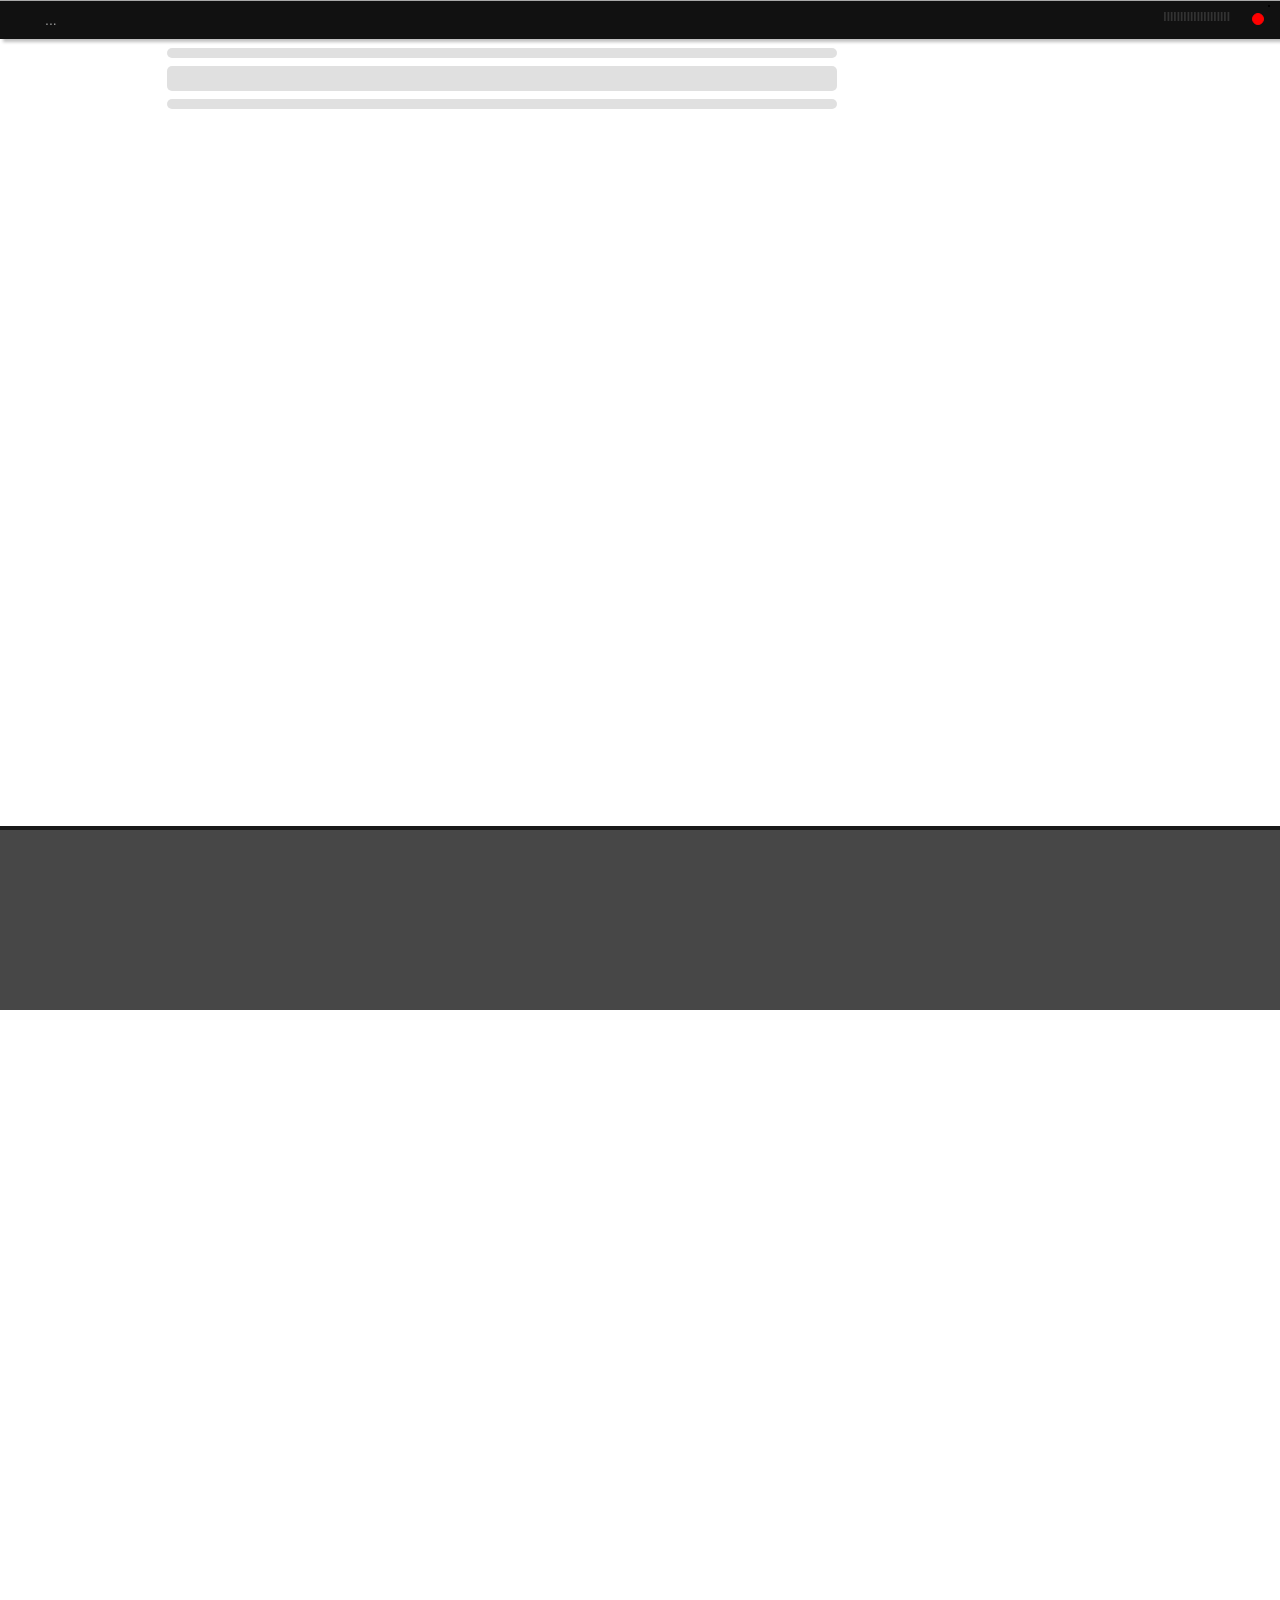
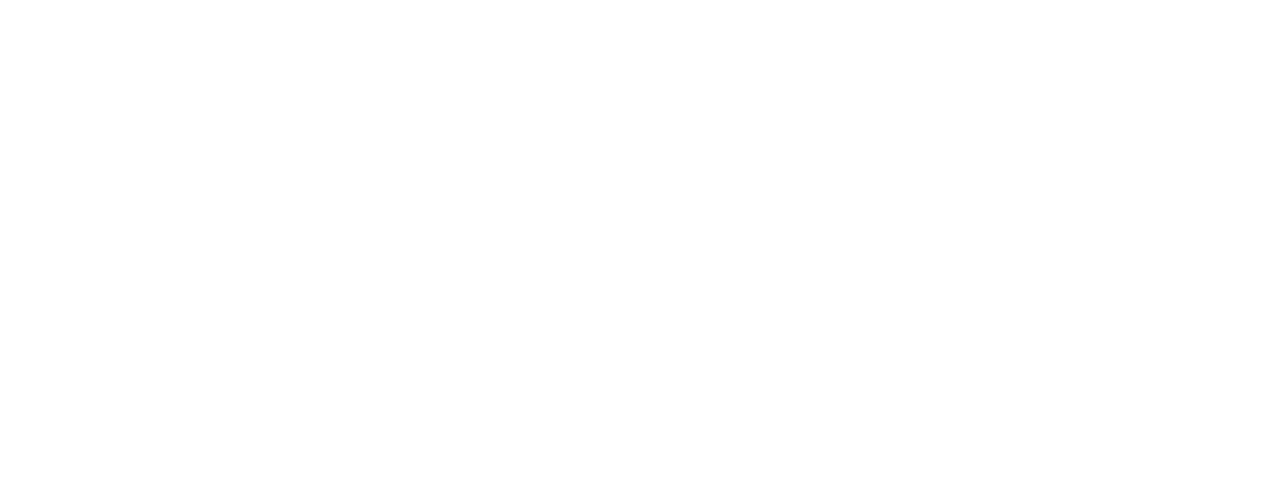
==== app/index.html @ 5e111b30 "app: update jc-msg to v1.1.5" ====
<?xml version=„1.0“ encoding=„utf-8“?>
<!doctype html>
<html><!-- manifest="cache.manifest"> -->
<head>
<title>jc://music-box/</title>

<META charset="utf-8"> 
<META http-equiv="content-type" content="text/html; charset=utf-8">
<META name="apple-mobile-web-app-capable" content="yes" />
<META name="viewport" content="width=device-width, initial-scale=1.0, minimum-scale=0.3, maximum-scale=1.0" /> 

<LINK rel=apple-touch-icon             href="icon/mbox_icon.png" />
<LINK rel=apple-touch-icon-precomposed href="icon/mbox_icon.png" />

<!-- jcResources START -->

<script src="apps/jc-app/jc-app-1.3.9.js"></script>
<script src="apps/jc-functions/jc-functions-0.1.2.js"></script>
<script src="apps/jc-cookie/jc-cookie.js"></script>
<script src="apps/jc-msg/jc-msg-1.1.5.js"></script>			<link href="apps/jc-msg/jc-msg-1.1.5.css" rel="stylesheet">
<script src="apps/jc-player/jc-player-0.1.6.js"></script>		<link href="apps/jc-player/jc-player-0.1.6.css" rel="stylesheet">
<script src="apps/jc-player/jc-volume-slider-0.1.1.js"></script>	<link href="apps/jc-player/jc-volume-slider-0.1.1.css" rel="stylesheet" >
<script src="apps/jc-upload/upload.js"></script> 			<link href="apps/jc-upload/upload.css" rel="stylesheet">

<!-- jcAppFramework START -->

<script src="config_language.js"></script>
<script src="config_stage.js"></script>

<script src="app-conf.js"></script>
<script src="app-menu.js"></script>

<link rel="stylesheet" href="app-menu.css">
<link rel="stylesheet" href="app-frame.css">

<!-- APP specific START -->

<script src="mbox-html-elements.js"></script>
<script src="mbox-conf.js"></script>
<script src="mbox-data.js"></script>
<script src="mbox-cover.js"></script>
<script src="mbox-stream.js"></script>
<script src="mbox-playlist.js"></script>
<script src="mbox-upload-image.js"></script>

<link  href="mbox-buttons.css" 	rel="stylesheet" >
<link  href="mbox-play.css" 	rel="stylesheet" >
<link  href="mbox-tooltip.css" 	rel="stylesheet" >

<script src="mbox-album.js"></script>   	<link href="mbox-album.css"   	rel="stylesheet" >
<script src="mbox-player.js"></script>  	<link href="mbox-player.css" 	rel="stylesheet" >
<script src="mbox-control.js"></script> 	<link href="mbox-control.css"	rel="stylesheet" >
<script src="mbox-rfid.js"></script>    	<link href="mbox-rfid.css"    	rel="stylesheet" >
<script src="mbox-settings.js"></script>	<link href="mbox-settings.css"	rel="stylesheet" >

<!-- enable hover for iphone, see tooltip.css also -->

<script>document.addEventListener("touchstart", function(){}, true);</script>

<!-- END -->

</head>
<body>
<div id="rm3msg"></div>
<div id="rm3remote"></div>

<nav id="nav">
<nav-logo id="rest_status"></nav-logo>

<nav-info id="audio1"></nav-info><!--icon-->
<nav-info id="audio2"></nav-info><!--icon-->
<nav-info id="audio3">IIIIIIIIIIIIIIIIIIII</nav-info>
<nav-info id="audio4"></nav-info><!--icon-->
<nav-audio id="audio_ctrl"></nav-audio>

<nav-title id="navTitle">...</nav-title>
<ul>
  <li id="navi"><div onClick="javascript:clickMenu();"  id="navi-click"><img src="icon/button.png" /></div>
    <ul id='menuItems' style="visibility:hidden;">
      <!-- filled by script -->
    </ul>
  </li>
</ul>
</nav>

<div id="statusLED"><div id="red"></div></div>


<div class="app_background" id="app_background" style="width:100%;">

<div id='devices'></div>
&nbsp;<br/>
&nbsp;<br/>
<div id='remote_block' style="width:100%">
  <div class='frame_block'>
    <div class='remote_nav' id='remote_nav'><nav-b>
     <ul>
      <li>
        <ul id='menuItems2'>
          <!-- filled by script -->
        </ul>
      </li>
     </ul>
    </div>
    <div class='frame_column wide' id='remote1'></div>
    <div class='frame_column wide' id='remote4' style='display:none'>Filter</div>
    <div class='frame_column wide' id='remote2' style='padding-bottom:20px;'></div>
    <div class='frame_column wide' id='remote3'></div>
    <div class='setting_bg' id='setting1' style='display:none'></div>
    <div class='setting_bg' id='setting2' style='display:none'></div>
    <div class='setting_bg' id='setting3' style='display:none'></div>
    <div class='setting_bg' id='setting4' style='display:none'>
      <div id='error_log'></div>
      <div id='data_log' style='display:none'></div>
    </div>
    <div style='height:50px;width:100%;float:left'></div>
  </div>
</div>

<div class="mbox_control" id="mbox_control"></div>
<div id="audio_slider" class="audio_slider"></div>
<div id="appMsg"></div>

<div id='buttons_all'></div>
  <div id='cover2'>
&nbsp;<br/>
&nbsp;<br/>
&nbsp;<br/>
&nbsp;<br/>
&nbsp;<br/>
    <div id='error_msg'></div>
  </div>
</div>
<div id="ontop" style="display:none"></div>

<script src="app-main.js"></script>

&nbsp;<br/>
&nbsp;<br/>
&nbsp;<br/>
&nbsp;<br/>
&nbsp;<br/>

</body>
</html>
---- app/app-menu.css ----
/* Main Menu */

/* Balken Menü */

nav {
	position	: fixed;
  	left		: 0px;
  	top		: 0px;

  	width		: 100%; 
  	height		: 38px;

  	box-shadow	: 3px 3px 3px rgba(0, 0, 0, 0.25);
  	background	: #111111;
  	padding		: 0px;
  	z-index		: 85;
  	text-decoration	: none;
  	display		: block;
  	font-family	: sans-serif;
  	font-size	: 14px;
  	border-top	: 1px solid darkgray;
	}

/* LOGO */

nav-logo {
 	position	: fixed;
  	top		: 5px;
  	right		: 10px;
  	display		: block;
  	z-index		: 92;
  	border		: solid 1px;
	}

/* title */

nav-title {
  	cursor		: pointer;
  	color		: #999999;
  	font-face	: helvetica;
  	font-size	: 14px;
  	position	: absolute;
  	top		: 11px;
  	left		: 45px;
  	display		: block;
  	z-index		: 91;
  	width		: 180px;
	}

/* audio volume control */

nav-audio {
        position        : absolute;
        top             : 45px;
        right           : 10px;
        height          : 123px;
        width           : 40px;
  	background 	: #ddddee;
	border-radius	: 5px;
  	box-shadow	: 3px 3px 3px rgba(0, 0, 0, 0.25);
	padding		: 5px;
	display		: none;
        }


/* übergeordnete Formatierung DropDown-Menü */

nav ul {
  	list-style	: none;
  	margin		: 0;
  	padding		: 0;
  	cursor		: pointer;
  	z-index		: 90;
}

/* Menüpunkte im Balken */

nav > ul {
  	float		: left;
  	overflow	: hidden;
  	padding		: 5px;
  	text-decoration	: none;
}

nav > ul a {
  	display		: block;
  	white-space	: nowrap;
  	padding		: 3px;
  	text-decoration	: none;
}

/* Erste Unterebene, ausklappbar */
/* UL => Hintergrund; LI => Eintrag */

nav > ul > li {
   	float		: left;
}

nav > ul > li > ul > li > hr {
   width : 90%;
}

/*
nav > ul > li:active > ul {
  display: block;
}
*/

nav > ul > li > ul {
  	display    	: block;
  	visibility 	: hidden;
  	position   	: absolute;
  	left       	: 5px;
  	top        	: 45px;
  	background 	: #ddddee;
  	 -webkit-border-radius: 5px;
  	 -moz-border-radius: 5px;
  	border-radius	: 5px;
  	box-shadow 	: 3px 3px 3px rgba(0, 0, 0, 0.25);
  	min-width  	: 140px;
  
  	overflow-x	: hidden;
  	overflow-y	: auto;
}

nav > ul > li > ul > li {
  	position	: relative;
}

nav ul > li > ul > li a {
   	color		: black;
   	padding		: 8px 12px;
   	text-decoration	: none;
   	display		: block;
}

/* Tiefere Ebenen als aktuell relevant */

nav > ul > li > ul > li > ul {
  	display		: none;
}

nav > ul > li > ul > li:hover > ul {
  	display		: block;
}

nav > ul > li > ul > li:hover > ul {
  	display		: block;
  	position	: absolute;
  	left		: 100%;
  	top		: 0;
}

/* Element zum Aufklappen kennzeichnen */

nav li > a:after {
  	content		: " +";
}

nav li > a:only-child:after {
  	content		: "";
}

/* AUDIO INFO */

nav-info {
  	position	: fixed;
  	top		: 10px;
  	right		: 50px;
  	display		: block;
  	z-index		: 80;
  	color		: #333333;
  	border		: solid 0px;
  	font-weight	: bold; 
  	font-size	: 12px;
  	font-family	: sans-serif;
}

/* -------------------------------------------- */

.remote_nav {
   	float   	:  left;
   	display 	:  none;
   	width   	: 155px;
   	height  	: 2000px;
   	padding 	: 0px;
}

@media (min-width: 890px) {

   .remote_nav { display: block; }
   #navi-click { display: none; }
}

/* -------------------------------------------- */
/* 2nd menu */
/* -------------------------------------------- */

nav-b {
  	position	: fixed;
  	left		: 0px;
  	top		: 10px;
  	width		: 0px;
  
  	box-shadow	: 3px 3px 3px rgba(0, 0, 0, 0.25);
  	background	: #111111;
  	padding		: 0px;
  	z-index		: 85;
  	text-decoration	: none;
  
  	display		: block;
  	font-family	: sans-serif;
  	font-size	: 14px;

  	border-top	: 1px solid darkgray;
}

/* übergeordnete Formatierung DropDown-Menü */

nav-b ul {
 	list-style 	: none;
 	margin     	: 0;
  	padding    	: 0;
  	cursor     	: pointer;
  	z-index    	: 90;
  	width      	: 145px;
}

/* Menüpunkte im Balken */

nav-b > ul {
  	float		: left;
  	overflow	: hidden;
  	padding		: 5px;
  	text-decoration	: none;
}

nav-b > ul a {
  	display		: block;
  	white-space	: nowrap;
  	padding		: 3px;
  	text-decoration	: none;
}

/* Erste Unterebene, ausklappbar */
/* UL => Hintergrund; LI => Eintrag */

nav-b > ul > li {
   	float		: left;
}

nav-b > ul > li > ul > li > hr {
   	width 		: 90%;
}

nav-b > ul > li > ul {
  	display    	: block;
	//  visibility 	: hidden;
  	position   	: absolute;
  	left       	: 5px;
  	top        	: 38px;
  	background 	: #ddddee;
  	border-radius	: 5px;
  	box-shadow 	: 3px 3px 3px rgba(0, 0, 0, 0.25);
  	min-width  	: 130px;
  
  	overflow-x	: hidden;
  	overflow-y	: auto;
}

nav-b > ul > li > ul > li {
  	position	: relative;
}

nav-b ul > li > ul > li a {
   	color		: black;
   	padding		: 8px 12px;
   	text-decoration	: none;
   	display		: block;
}

/* Element zum Aufklappen kennzeichnen */

nav-b li > a:after {
  	content		: " +";
}

nav-b li > a:only-child:after {
  	content		: "";
}

/*-----------------------------*/


#close {
  	width		: 25px;
  	height		: 25px;
  	background	: black;
  	color		: white;
  	border		: 2px solid gray;
  	position	: absolute;
  	top		: 0px;
  	right		: 0px;
  	cursor		: pointer;
}

#audio1 {
  right: 145px;
  background-image: url('/icon/mute.png');
  background-size: 14px;
  height:14px;
  width: 14px;
  color: white;
}
#audio2 {
  right: 145px;
  background-image: url('/icon/vol+.png');
  background-size: 14px;
  height:14px;
  width: 14px;
  color: white;
}
#audio4 {
  right: 160px;
  height:14px;
  width: 140px;
  color: gray;
  text-align: right;
  font-weight: none; 
}

/* Status LED */

#statusLED {
	position : fixed;
	top      : 7px;
	right    : 10px;
        z-index  : 93;
	}

#green {
      width: 10px;
      height: 10px;
      -webkit-border-radius: 10px;
      -moz-border-radius: 10px;
      border-radius: 10px;
      border: 1px solid green;
      background: #90EE90;
      margin: 6px;
    }

#yellow {
      width: 10px;
      height: 10px;
      -webkit-border-radius: 10px;
      -moz-border-radius: 10px;
      border-radius: 10px;
      border: 1px solid yellow;
      background: yellow;
      margin: 6px;
    }

#red {
      width: 10px;
      height: 10px;
      -webkit-border-radius: 10px;
      -moz-border-radius: 10px;
      border-radius: 10px;
      border: 1px solid red; 
      background: red;
      margin: 6px;
    }

#blue {
      width: 10px;
      height: 10px;
      -webkit-border-radius: 10px;
      -moz-border-radius: 10px;
      border-radius: 10px;
      border: 1px solid lightblue; 
      background: blue;
      margin: 6px;
    }

#gray {
      width: 10px;
      height: 10px;
      -webkit-border-radius: 10px;
      -moz-border-radius: 10px;
      border-radius: 10px;
      border: 1px solid #666666; 
      background: #333333;
      margin: 6px;
    }
---- app/app-frame.css ----
/* default values (iPhone 5c) */ 

.frame_block {
   width : 100%;
}

.frame_column {
   width           : 290px;
   float           : left;
   margin          : 4px;
   padding         : 5px;
   border-radius   : 5px;   
   background-color: #dddddd;
   opacity         : 0.9;
   font-family     : sans-serif;
   font-size       : 12px;
   }

.frame_column.test {
   border          : solid 1px;
   border-color    : black;
   }


/* adapted format for iphone 5c */

@media (max-width: 374px) {
  }

/* adapted format for iphone Xs */

@media (min-width: 375px) {
  .frame_column { width   : 335px; }
  }

/* adapted format for Laptop & Bigger - 2 columns incl. menu*/

@media (min-width: 705px) {
  .frame_column.wide { width  : 660px; }
  }

/* adapted format for Laptop & Bigger - 3 columns incl. menu*/

@media (min-width: 1250px) {
  .frame_column.wide { width  : 660px; }
  }
---- app/mbox-buttons.css ----
.player_button {
	height        : 24px;
	width         : 24px;
	background    : gray;
	float         : left;
	margin        : 2px;
	padding       : 0px;
	border-radius : 4px;
	border        : solid 1px;
	border-color  : gray;
	cursor        : pointer;
	}

.player_button:hover {
	margin        : 1px;
	border        : solid 2px;
	border-color  : #555555;
	}

.player_button.small 	{ 
	padding       : 0px;
	height        : 14px;
	width         : 14px;
	}

.player_button.big 	{ 
	padding       : 0px;
	height        : 35px;
	width         : 35px;
	}

.player_button.right 	{ 
	float:right;
	}

.player_button.red 	{ background   : lightsalmon; }
.player_button.yellow 	{ background   : yellow; }
.player_button.green 	{ background   : lightgreen; }
.player_button.blue 	{ background   : lightblue; }
.player_button.white 	{ background   : white; }
.player_button.opac 	{ background   : none; }
.player_button.empty 	{ background   : none; border: none; cursor : default; }
.player_button.black 	{ background   : black; border-color: black; border: solid 1px; cursor : default; }

.player_active {
	float         : left;
	margin        : 2px;
	border-radius : 4px;
	border        : solid 1px;
	border-color  : gray;
	cursor        : pointer;

	padding       : 0px;
	height        : 14px;
	width         : 14px;

	background    : black; 
	border-color  : black; 
	border        : solid 1px; 
	cursor        : default;
	}

.player_active.big 	{ 
	padding       : 0px;
	height        : 24px;
	width         : 24px;
	}


.player_image {
	height    : 16px;
	width     : 16px;
    	position  : relative;
	top       : 4px;
	left      : 4px;
	padding   : 0px;
	margin    : 0px;
	}

.player_image.small { 
	height        : 9px;
	width         : 9px;
	top           : -1px;
	left          : -2px;
	}

.player_button.big img { 
	height        : 25px;
	width         : 25px;
	top           : 4px;
	left          : 7px;
	}

.player_image.small2 	{ 
	left          : 2px;
	}
---- app/mbox-play.css ----
.sound_control {
	width  : 20px;
	height : 20px;
	cursor : pointer;
	}


.tracks_title {
   color           : black;
   width           :  230px;
   padding         :   0px;
   margin          :   0px;
   overflow        : hidden;
   float           : left;
   }


.tracks_control {
   color           : black;
   width           :  90px;
   padding         :   0px;
   margin          :   0px;

   overflow        : hidden;
   float           : left;
   }

/* ---------------------------- */

/* adapted format for iphone 5c */

@media (max-width: 374px) {
  }

/* adapted format for iphone Xs */

@media (min-width: 375px) {
  }

/* adapted format for Laptop & Bigger */

@media (min-width: 1000px) {
  }
---- app/mbox-tooltip.css ----
/* Tooltip container */
.tooltip {
  position : relative;
  float    : left;
  //z-index  : 120;
  /*
  border-bottom: 1px dotted black; 
  display: inline-block;
  */
}

/* Tooltip text */
.tooltip .tooltiptext {
	display		: none;
  	width		: 180px;
  	background-color: lightyellow;
  	color		: #000000;
  	text-align	: center;
  	padding		: 3px;
  	padding-top     : 8px;
  	padding-bottom  : 8px;
  	border-radius	: 6px;
  	border		: solid gray 1px;
  	font-size	: 12px;
 
  	/* Position the tooltip text - see examples below! */
  	position	: absolute;
  	z-index		: 88;

  	top		: 99px;
  	left		: 40px;
	}

.tooltip .tooltiptext.left{
  	left		: -90px;
	}

/* triangle to connect tooltip to parent element */

.tooltip .triangle1 {
	display		: none;
        //position        : relative;
  	position	: absolute;
        top             : 90px;
        left            : 60px;
        z-index         : 90;
        width           : 0;
        height          : 0;
        border-left     : 10px solid transparent;
        border-right    : 10px solid transparent;
        border-bottom   : 10px solid lightyellow;
        }       

.tooltip .triangle2 {
	display		: none;
        //position        : relative;
  	position	: absolute;
        top             : 90px;
        left            : 59px;
        z-index         : 89;
        width           : 0;
        height          : 0;
        border-left     : 11px solid transparent;
        border-right    : 11px solid transparent;
        border-bottom   : 10px solid black;
        }       


/* Show the tooltip text when you touch the tooltip container - see JS entry in index.html */ 

@media (max-width: 799px) {
	.tooltip:hover, .tooltip:active .tooltiptext {  display : block; -webkit-user-select: none; -webkit-touch-callout: none; }
	.tooltip:hover, .tooltip:active .triangle1   {  display : block; -webkit-user-select: none; -webkit-touch-callout: none; }
	.tooltip:hover, .tooltip:active .triangle2   {  display : block; -webkit-user-select: none; -webkit-touch-callout: none; }
}

/* Show the tooltip text when you mouse over the tooltip container */ 

@media (min-width: 800px) {
	.tooltip:hover .tooltiptext {  display : block; }
	.tooltip:hover .triangle1   {  display : block; }
	.tooltip:hover .triangle2   {  display : block; }
}

/* SAMPLE HOW TO USE ... */

//<div class="tooltip">Hover over me
//  <span class="tooltiptext">Tooltip text</span>
//</div> 

/*-------------------- */
---- app/mbox-album.css ----
.print_album_back {
   height     : 100%;
   width      : 100%;
   background : white;
   z-index    : 199;
   position   : absolute;
   top        : 0;
   left       : 0;
   overflow   : auto;
}

.print_album_cover {
   height     : 320px;
   width      : 320px;
   margin     : 15px;
   float      : left;
   background-repeat  : no-repeat;
   background-position: center center;
   background-size    : contain;
   cursor             : pointer;
}


/* container inside the list */

.album_detail {
   color           : black;
   width           :  313px;

   padding         :   3px;
   margin          :   3px;
   border-radius   :   6px;   
   border-color    : #444444;
   border          : solid 1px;

   align           : center;
   float           : left;
   background      : #eeeeee;
}

/* cover format */

.album_cover {
   color           : black;

   width           :  95px;
   height          :  95px;

   padding         :   3px;
   margin          :   3px;
   border-radius   :   6px;   
   border-color    : gray;
   border          : solid 1px;

   background-repeat  : no-repeat;
   background-position: center center;
   background-size    : contain;

   overflow        : hidden;
   align           : center;
   float           : left;

   cursor          : pointer;
   }

.album_filter {
	float 	    : left;
	width 	    : 310px;
	margin-left : 5px;
	}

.album_filter_dropdown {
	width : 155px;
	}
   
.album_filter_button {
	width      : 30px;
	height     : 25px;
	background : lightgray;
	color      : black;
	}

.character {
	cursor          : default;
	}

.album_triangle {
	display		: none;
	position	: relative;
	top		: 104px;
	left		: 50px;
	z-index		: 60;
  	width		: 0;
  	height		: 0;
  	border-left	: 10px solid transparent;
  	border-right	: 10px solid transparent;
  	border-bottom	: 10px solid #eeeeee;
	}	

.album_triangle2 {
	display		: none;
	position	: relative;
	top		: 93px;
	left		: 49px;
	z-index		: 59;
  	width		: 0;
  	height		: 0;
  	border-left	: 11px solid transparent;
  	border-right	: 11px solid transparent;
  	border-bottom	: 10px solid black;
	}	

.album_cover.small {
   width           :  20px;
   height          :  20px;
   border-radius   :   3px;   
}
.album_cover_descr {
   width           :  70px;
   height          :  20px;
   border-radius   :   3px;   
   padding         :   3px;
   margin-top      :   3px;
   cursor          : pointer;
   float           : left;
}

/* container for title and infos */

.album_infos {
   color           : black;
   width           : 195px;
   height          :  59px;
   padding         :   3px;
   margin          :   3px;
   overflow        : hidden;
   align           : center;
   float           : left;
   }

/* container for buttons */

.album_control {
   color           : black;
   width           : 195px;
   height          :  26px;
   padding         :   3px;
   margin          :   3px;
   overflow        : hidden;
   align           : center;
   float           : left;
   }

.album_sort {
	font-size  : 50px;
	font-style : bold;
	font-family : Helvetica, sans-serif;
	height     : 100%;
	width      : 100%;
	padding    : 5px;
	text-shadow: 2px 2px #ff0000;
	}

.album_plus {
        color       : #333333;
	font-size   : 50px;
	font-style  : bold;
	font-family : Helvetica, sans-serif;
	height      : 100%;
	width       : 100%;
	padding     : 5px;
	text-shadow : 2px 2px #ff0000;
        margin-top  : 7px;
        margin-left : 18px;
	}

/* adaption for inside the list */

.album_control.new { width : 170px; }
.album_infos.new   { width : 170px; }

/* .... */

.album_x  {
  color            : red;
  width            : 20px;
  float            : left;
  }

.album_tracks {
   color           : black;
   width           : 303px;

   margin-left     :   4px;
   margin-right    :   4px;

   overflow        : hidden;

   align           : center;
   float           : left;
   //border        : solid 1px;
   }

.album_tracks_headline {
	width           : 290px;
	float           : left;
	margin		: 1px;
	padding         : 4px;
	}

.album_tracks_line {
	width           : 300px;
	float           : left;
	margin          : 1px;
	padding		: 0px;
	}

.album_tracks_line hr {
	margin          : 1px;
	padding		: 0px;
	}
	
.album_tracks_title {
	width           : 240px;
	float           : left;
	margin-top      : 3px;
	margin-bottom   : 2px;
	}

.album_track_title_shorten {
 	white-space	: nowrap;
 	overflow	: hidden;
	width		: 220px;
	text-overflow	: ellipsis;
	float           : left;
	}

.album_tracks_length {
	float           : left;
	}

.album_tracks_error {
  width           : 310px;
  float           : left;
  color           : red;
  margin          : 4px;
  }

.album_tracks_control {
  width           : 60px;
  float           : left;
  text-align      : right;
  }

.album_tracks_player {
  width           : 305px;
  float           : left;
  background      : #111111;
  text-align      : center;
  color           : white;
  border-radius   : 3px;
}

.album_play_track {
   color           : black;
   width           : 310px;
   padding         :   3px;
   margin          :   3px;
   overflow        : hidden;
   align           : center;
   float           : left;
   }

.album_edit_pl {
   color           : blue;
   overflow        : hidden;
   cursor          : pointer;
   }

.album_delete_pl {
   color           : red;
   overflow        : hidden;
   cursor          : pointer;
   }

.album_edit_select {
   background : #dddddd;
   text-align : left;
   width      : 90%;
   margin-top : 5px;
   margin-bottom : 5px;
   margin-left : 5px;
   border     : none;
   border-top : 1px solid gray;
   }

.album_edit_list {
   background : #dddddd;
   text-align : left;
   height     : 110px;
   width      : 90%;
   overflow   : scroll;
   padding    : 5px;
   margin-top : 5px;
   margin-left : 5px;
   border-top : 1px solid gray;
   }


/* ---------------------------- */

/* adapted format for iphone 5c */

@media (max-width: 374px) {
  .album_cover 		{ width : 80px;  height :  80px; }
  .album_cover.small	{ width : 15px;  height :  15px; }
  .album_cover_descr	{ font-size : 10px; }
  .album_infos 		{ width : 165px; height :  80px; }
  .album_detail        	{ width : 268px; }
  .album_infos.new     	{ width : 140px; }
  .album_tracks        	{ width : 280px; }
  .album_tracks_title  	{ width : 205px; }
  }

/* adapted format for iphone Xs */

@media (min-width: 375px) {
  /* DEFAULT */
  }

/* adapted format for iphone XS landscape */

@media (min-width: 705px) {

  .album_detail        { width : 640px; }
  .album_control.new   { width : 495px; }
  .album_infos.new     { width : 495px; }
  .album_tracks_player { width : 630px; }

  }

/* adapted format for Laptop & Bigger */

@media (min-width: 1250px) {

  .album_detail        { width : 640px; }
  .album_control.new   { width : 495px; }
  .album_infos.new     { width : 495px; }
  .album_tracks_player { width : 630px; }

  }
---- app/mbox-player.css ----
/* Player style */

.mboxPlayer {
	background     : #333333;
	border-radius  : 5px;
	color          : white;
	padding        : 0px;
	width          : 100%;
	}

/* Control buttons */

.mboxPlayer_button {
	float          : left;
	margin         : 3px;
	width          : 26px;
	height         : 26px;
	border-radius  : 4px;
	border         : solid 1px white;
	cursor         : pointer;
	background     : #dddddd;
	opacity	       : 1;
	}

.mboxPlayer_button.empty {
	background     : none;
	border         : none;
	cursor         : default;
	}

.mboxPlayer_button_image {
	width          : 20px;
	height         : 20px;
	margin         : 3px;;
	}

/* Progressbar */

#mboxPlayer_progresstime {
	margin-top    : 5px;
	margin-bottom : 10px;
	text-align    : center;
	}

#mboxPlayer_progressbar {
	width         : 98%;
	height        : 10px;
	background    : #eeeeee;
	border        : solid 1px white;
	float         : left;
	margin        : 1%;
	margin-top    : 10px;
	margin-bottom : 15px;
	border-radius : 4px;
	}

#mboxPlayer_progress {
	width         : 1%;
	height        : 100%;
	background    : blue;
	border-radius : 4px;
	float         : left;
	}

/* Table for album infos */

.mboxPlayer_table {
	width		: 100%;
	border		: none;
	}

.mboxPlayer_td_time {
	width		: 70px;
	vertical-align  : middle;
	text-align    : center;
	}

.mboxPlayer_td_cover {
	width		: 70px;
	}

.mboxPlayer_td_info {
	border-bottom	: solid 1px white;
	}

.mboxPlayer_td_control {
	border-bottom	: solid 1px white;
	padding-bottom  : 10px;
	}

/* Album infos */

.mboxPlayer_cover {
	float          : left;
	margin         : 5px;
	width          : 60px;
	height         : 60px;
	border         : solid 1px white;
	border-radius  : 4px;
	}

.mboxPlayer_info {
	float          : left;
	margin         : 5px;
	width          : 100%;
	height         : 60px;
	text-align     : left;
	}

.mboxPlayer_info.short {
	height         : auto;
	}

.mboxPlayer_control {
	float          : left;
	margin         : 5px;
	width          : 100%;
	}

.mboxPlayer_file {
	font-size      : 12px;
	font-style     : italic;
	display        : none;
	}
---- app/mbox-control.css ----
@keyframes control_on {
  from {bottom: -110px;}
  to   {bottom: -20px;}
}

@keyframes control_off {
  from {bottom: -20px;}
  to   {bottom: -110px;}
}

.mbox_control {
  	position: fixed;
  	bottom  : -110px;
  	left    : 0px;

  	height  : 180px;
  	width   : 100%;

  	border-top: 4px solid black;
  	background: #333333;
  	opacity   :0.9;
  	z-index   :100;
	}

.mbox_control.on {
	animation-name: control_on;
  	animation-duration: 4s;

  	bottom  : -20px;
	}

.mbox_control.off {
	animation-name: control_off;
  	animation-duration: 4s;

  	bottom  : -110px;
	}

/* ---------------------------------------- */

.mbox_vol_control {
	position 	: absolute;
	top		: 20px;
	right		: 20px;
	height		: 200px;
	width		: 100px;
	}

.mbox_ctrl_info {
  	width:95%;
  	float:left;
  	opacity:1;
  	color:white;
  	margin:3px;
  	font-size:12px;
  	overflow:hidden;
	}

/* ---------------------------------------- */

@keyframes control_info_on {
  from {opacity: 0.2;}
  to   {opacity: 1.0;}
}
@keyframes control_info_off {
  from {opacity: 1.0;}
  to   {opacity: 0.2;}
}

.mbox_ctrl_info_player {
  	width:95%;
  	float:left;
  	opacity:1;
  	color:white;
  	margin:3px;
  	font-size:12px;
  	overflow:hidden;
  	opacity:0.2;
	}

.mbox_ctrl_info_player.on1 {
  	opacity:1.0;
	}

.mbox_ctrl_info_player.off1 {
  	opacity:0.2;
	}

/* ---------------------------------------- */

.mbox_ctrl_open {
  	float:right;
  	cursor:pointer;
  	width:5%;
  	height:15px;
  	color:white;
  	opacity:1;
	}

/* ---------------------------- */

/* adapted format for iphone 5c */

@media (max-width: 374px) {
  .mbox_ctrl_open {width:10%;}
  .mbox_ctrl_info {width:90%;}
  }

/* adapted format for iphone Xs */

@media (min-width: 375px) {
  .mbox_ctrl_open {width:15%;}
  .mbox_ctrl_info {width:83%;}
  }

/* adapted format for Laptop & Bigger */

@media (min-width: 1000px) {
  .mbox_control {
    bottom  : -110px;
    }
  .mbox_control.on {
    bottom  : -20px;
    }
  @keyframes control_on {
    from {bottom: -110px;}
    to   {bottom: -20px;}
    }
  }
---- app/mbox-rfid.css ----
.rfid_list {
	width:95%;
	height:280px;
	overflow:auto;
	border: solid 1px;
	margin:auto;
	padding:2px;
	background:#dddddd;
	padding:5px;
	}

.rfid_entry {
	float:left;
	height:60px;
	width:355px;
	max-width:355px;
	overflow:hidden;
	text-align:left;
	padding:5px;
	}

.rfid_xxx {
	float:left;
	height:60px;
	overflow:hidden;
	position:default;
	margin:0px;
	padding:0px;
	}

@media (max-width: 735px) {
	.rfid_entry { width : 220px; }
	}
---- app/mbox-settings.css ----
button {
        color           : white;
   	font-size: 13px;

        width           :  80px;
        height          :  30px;
        padding         :   2px;
        margin          :   4px;
        border-radius   :   6px;   
        background-color: #000044;
        overflow        : hidden;
}

.setting_bg {
   font-family : sans-serif;
   width   : 290px;
   float   : left;
   margin  : 4px;
   padding : 5px;
   border-radius : 5px;   
   background-color: #444444;

   color : white;
   font-size: 14px;
   opacity: 0.9;
}

@media (min-width:370px){
  .setting_bg {
   width : 340px; 
 }
}

@media (min-width:720px){
  .setting_bg {
   width : 335px; 
 }
}

#cover, #cover2, #cover3 { 
	display:none; 
        margin: 0 auto;
	position:fixed; 
	top:0; 
	left:0; 
	background:rgba(0,0,0,0.6); 
	z-index:90; 
	width:100%; 
	height:100%; 
	} 

#cover3 {
display:block;
color:white;
font-size:16px;
font-family:Helvetica;
text-align:center;
}

#settings { 
	display       : none; 
	height        : 90%; 
	width         : 90%; 
	margin        : 0 auto; 
	padding       : 2px;
	position      : fixed;
	left          : 5%;
	top           : 5%; 
	z-index       : 90; 
	background    : white; 
	border        : 2px solid #cccccc; 
	border-radius : 10px; 
        font-family   : Helvetica;
        text-align    : center;
        align         : center;
        overflow      : auto;
	} 

#settings.h3 {
        font-size:15px;
        }

#error_log {
        font-size  : 12px;
        text-align : left;
        overflow   : auto;

        width      : 97%;
        height     : 200px;
        float      : left;
        margin     : 2px;
        padding    : 2px;

	font-face	: sanserif;
	font-size	: 10px;
	color		: black;

        border          : red;
        border-radius   : 5px;   
        border-style    : solid;
        border-width    : 1px;
        background-color: khaki;
        opacity         : 0.9;
        z-index         : 80;

	position: relative;
	top: 0px;
}


#error_msg {
	display    : none; 
	width      : 250px; 
	margin     : 0 auto; 
	padding    : 10px;
	position   : relative;
	left       : 0;
	top        : 10px;
	z-index    : 10; 
	background : white; 
	border     : 2px solid #cccccc; 
	border-radius:10px; 

        font-family: Helvetica;
        text-align : center;
/*        overflow   : auto; */
}
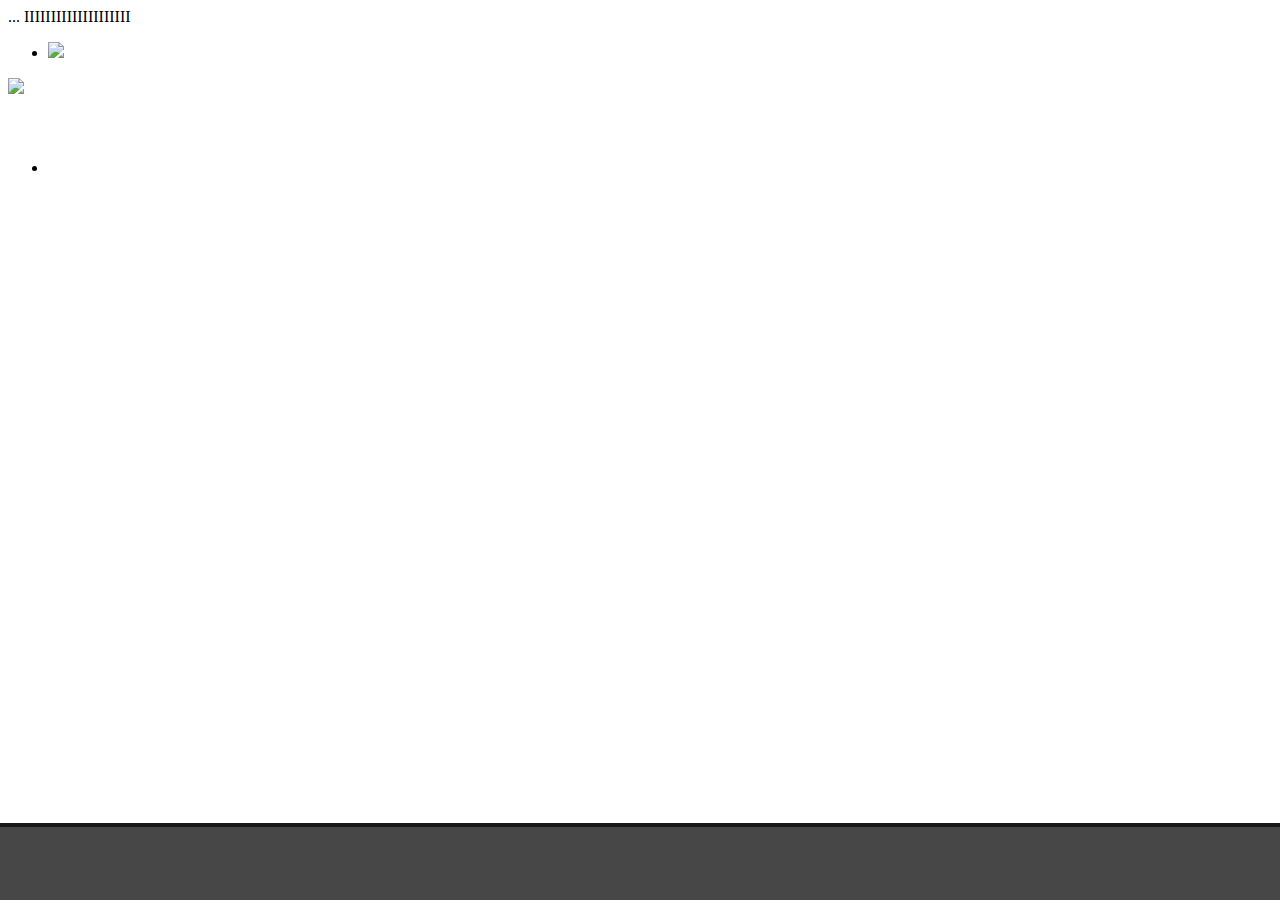
==== commit 2cf140a6: "app: rename dir" ====
--- a/app/index.html
+++ b/app/index.html
@@ -2,70 +2,97 @@
 <!doctype html>
 <html><!-- manifest="cache.manifest"> -->
 <head>
-<title>jc://music-box/</title>
+<title id="title">jc://music-box/</title>
 
 <META charset="utf-8"> 
 <META http-equiv="content-type" content="text/html; charset=utf-8">
 <META name="apple-mobile-web-app-capable" content="yes" />
 <META name="viewport" content="width=device-width, initial-scale=1.0, minimum-scale=0.3, maximum-scale=1.0" /> 
 
-<LINK rel=apple-touch-icon             href="icon/mbox_icon.png" />
-<LINK rel=apple-touch-icon-precomposed href="icon/mbox_icon.png" />
+<LINK rel=apple-touch-icon             href="favicon.png" />
+<LINK rel=apple-touch-icon-precomposed href="favicon.png" />
 
 <!-- jcResources START -->
 
-<script src="apps/jc-app/jc-app-1.3.9.js"></script>
-<script src="apps/jc-functions/jc-functions-0.1.2.js"></script>
-<script src="apps/jc-cookie/jc-cookie.js"></script>
-<script src="apps/jc-msg/jc-msg-1.1.5.js"></script>			<link href="apps/jc-msg/jc-msg-1.1.5.css" rel="stylesheet">
-<script src="apps/jc-player/jc-player-0.1.6.js"></script>		<link href="apps/jc-player/jc-player-0.1.6.css" rel="stylesheet">
-<script src="apps/jc-player/jc-volume-slider-0.1.1.js"></script>	<link href="apps/jc-player/jc-volume-slider-0.1.1.css" rel="stylesheet" >
-<script src="apps/jc-upload/upload.js"></script> 			<link href="apps/jc-upload/upload.css" rel="stylesheet">
+<script src="modules/jc-app/jc-app-1.4.1.js"></script>
+<script src="modules/jc-functions/jc-functions-0.1.5.js"></script>
+<script src="modules/jc-cookie/jc-cookie.js"></script>
+<script src="modules/jc-msg/jc-msg-1.1.6.js"></script>		<link href="modules/jc-msg/jc-msg-1.1.6.css" rel="stylesheet">
+<script src="modules/jc-player/jc-player-0.1.7.js"></script>		<link href="modules/jc-player/jc-player-0.1.7.css" rel="stylesheet">
+<script src="modules/jc-player/jc-volume-slider-0.1.1.js"></script>	<link href="modules/jc-player/jc-volume-slider-0.1.1.css" rel="stylesheet" >
+<script src="modules/jc-upload/upload-0.3.0.js"></script> 		<link href="modules/jc-upload/upload-0.3.0.css" rel="stylesheet">
 
 <!-- jcAppFramework START -->
 
-<script src="config_language.js"></script>
-<script src="config_stage.js"></script>
+<script src="mbox_app/config_language.js"></script>
+<script src="mbox_app/config_stage.js"></script>
+<script src="mbox_app/config_main.js"></script>
 
-<script src="app-conf.js"></script>
-<script src="app-menu.js"></script>
+<script src="framework/app-fw/app-functions.js"></script>
+<script src="framework/app-fw/app-html-elements.js"></script>
+<script src="framework/app-fw/app-language.js"></script>
 
-<link rel="stylesheet" href="app-menu.css">
-<link rel="stylesheet" href="app-frame.css">
+<script src="framework/app-fw/app-conf.js"></script>
+<script src="framework/app-fw/app-menu.js"></script>
 
-<!-- APP specific START -->
+<link rel="stylesheet" href="framework/app-fw/style-main.css">
+<link rel="stylesheet" href="framework/app-fw/style-menu.css">
+<link rel="stylesheet" href="framework/app-fw/style-frame.css">
+<link rel="stylesheet" href="framework/app-fw/style-status.css">
 
-<script src="mbox-html-elements.js"></script>
-<script src="mbox-conf.js"></script>
-<script src="mbox-data.js"></script>
-<script src="mbox-cover.js"></script>
-<script src="mbox-stream.js"></script>
-<script src="mbox-playlist.js"></script>
-<script src="mbox-upload-image.js"></script>
+<link rel="stylesheet" href="framework/app-fw/style-main-iphone.css">
+<link rel="stylesheet" href="framework/app-fw/style-main-laptop.css">
+<link rel="stylesheet" href="framework/app-fw/style-frame-iphone.css">
+<link rel="stylesheet" href="framework/app-fw/style-frame-laptop.css">
 
-<link  href="mbox-buttons.css" 	rel="stylesheet" >
-<link  href="mbox-play.css" 	rel="stylesheet" >
-<link  href="mbox-tooltip.css" 	rel="stylesheet" >
+<link rel="stylesheet" href="framework/app-fw/style-main-dark.css">
+<link rel="stylesheet" href="framework/app-fw/style-frame-dark.css">
+<link rel="stylesheet" href="framework/app-fw/style-menu-dark.css">
 
-<script src="mbox-album.js"></script>   	<link href="mbox-album.css"   	rel="stylesheet" >
-<script src="mbox-player.js"></script>  	<link href="mbox-player.css" 	rel="stylesheet" >
-<script src="mbox-control.js"></script> 	<link href="mbox-control.css"	rel="stylesheet" >
-<script src="mbox-rfid.js"></script>    	<link href="mbox-rfid.css"    	rel="stylesheet" >
-<script src="mbox-settings.js"></script>	<link href="mbox-settings.css"	rel="stylesheet" >
+<!-- APP specific scripts and style sheets // START -->
 
-<!-- enable hover for iphone, see tooltip.css also -->
+<script src="mbox_app/mbox-html-elements.js"></script>
+<script src="mbox_app/mbox-conf.js"></script>
+<script src="mbox_app/mbox-data.js"></script>
+<script src="mbox_app/mbox-cover.js"></script>
+<script src="mbox_app/mbox-stream.js"></script>
+<script src="mbox_app/mbox-views.js"></script>
+<script src="mbox_app/mbox-playlist.js"></script>
+<script src="mbox_app/mbox-upload-image.js"></script>
+
+<link  href="mbox_app/style-mbox-buttons.css" 	rel="stylesheet" >
+<link  href="mbox_app/style-mbox-play.css" 		rel="stylesheet" >
+<link  href="mbox_app/style-mbox-tooltip.css" 	rel="stylesheet" >
+
+<script src="mbox_app/mbox-album.js"></script>   	<link href="mbox_app/style-mbox-album.css"   	rel="stylesheet" >
+<script src="mbox_app/mbox-player.js"></script>  	<link href="mbox_app/style-mbox-player.css" 	rel="stylesheet" >
+<script src="mbox_app/mbox-control.js"></script> 	<link href="mbox_app/style-mbox-control.css"	rel="stylesheet" >
+<script src="mbox_app/mbox-rfid.js"></script>    	<link href="mbox_app/style-mbox-rfid.css"    	rel="stylesheet" >
+<script src="mbox_app/mbox-settings.js"></script>	<link href="mbox_app/style-mbox-settings.css"	rel="stylesheet" >
+
+<link href="mbox_app/style-mbox-album-dark.css" 	rel="stylesheet" >
+<link href="mbox_app/style-mbox-player-dark.css" 	rel="stylesheet" >
+<link href="mbox_app/style-mbox-control-dark.css" 	rel="stylesheet" >
+<link href="mbox_app/style-mbox-rfid-dark.css"    	rel="stylesheet" >
+
 
 <script>document.addEventListener("touchstart", function(){}, true);</script>
 
-<!-- END -->
+<!-- APP specific scripts and style sheets // END -->
 
 </head>
 <body>
-<div id="rm3msg"></div>
-<div id="rm3remote"></div>
+
+<!-- APP specific html elements // START -->
+
+
+<!-- APP specific html elements // END -->
 
 <nav id="nav">
 <nav-logo id="rest_status"></nav-logo>
+<nav-title id="navTitle">...</nav-title>
+
+<!-- APP specific html header elements // START -->
 
 <nav-info id="audio1"></nav-info><!--icon-->
 <nav-info id="audio2"></nav-info><!--icon-->
@@ -73,67 +100,50 @@
 <nav-info id="audio4"></nav-info><!--icon-->
 <nav-audio id="audio_ctrl"></nav-audio>
 
-<nav-title id="navTitle">...</nav-title>
+<!-- APP specific html header elements // END -->
+
 <ul>
-  <li id="navi"><div onClick="javascript:clickMenu();"  id="navi-click"><img src="icon/button.png" /></div>
-    <ul id='menuItems' style="visibility:hidden;">
-      <!-- filled by script -->
-    </ul>
+  <li id="navi"><div onClick="javascript:appClickMenu();"  id="navi-click"><img src="framework/img/button.png" /></div>
+    <ul id='menuItems' style="visibility:hidden;"><!-- drop down menu - filled by script --></ul>
   </li>
 </ul>
 </nav>
 
 <div id="statusLED"><div id="red"></div></div>
+<div id="headerRight" class="headerRight"></div>
+<div id="statusLEDload"><img src="framework/img/loading3.gif"></div>
+<div id="app_background" class="app_background" style="width:100%;">
 
-
-<div class="app_background" id="app_background" style="width:100%;">
-
-<div id='devices'></div>
-&nbsp;<br/>
-&nbsp;<br/>
+<div style="height:45px;"></div>
+<div id='reload_info'  style="width:100%;display:none;"></div>
 <div id='remote_block' style="width:100%">
   <div class='frame_block'>
     <div class='remote_nav' id='remote_nav'><nav-b>
      <ul>
       <li>
-        <ul id='menuItems2'>
-          <!-- filled by script -->
-        </ul>
+        <ul id='menuItems2'><!-- fixed menu for wide screens - filled by script --></ul>
       </li>
      </ul>
     </div>
-    <div class='frame_column wide' id='remote1'></div>
-    <div class='frame_column wide' id='remote4' style='display:none'>Filter</div>
-    <div class='frame_column wide' id='remote2' style='padding-bottom:20px;'></div>
-    <div class='frame_column wide' id='remote3'></div>
-    <div class='setting_bg' id='setting1' style='display:none'></div>
-    <div class='setting_bg' id='setting2' style='display:none'></div>
-    <div class='setting_bg' id='setting3' style='display:none'></div>
-    <div class='setting_bg' id='setting4' style='display:none'>
-      <div id='error_log'></div>
-      <div id='data_log' style='display:none'></div>
-    </div>
-    <div style='height:50px;width:100%;float:left'></div>
+    <div id='frames'></div>
+    <div id='setting_frames'></div>
   </div>
 </div>
 
-<div class="mbox_control" id="mbox_control"></div>
-<div id="audio_slider" class="audio_slider"></div>
 <div id="appMsg"></div>
+<div id="ontop"        style="display:none"></div>
+<div id="theme_check"  style="display:none"></div>
 
-<div id='buttons_all'></div>
-  <div id='cover2'>
-&nbsp;<br/>
-&nbsp;<br/>
-&nbsp;<br/>
-&nbsp;<br/>
-&nbsp;<br/>
-    <div id='error_msg'></div>
-  </div>
-</div>
-<div id="ontop" style="display:none"></div>
+<div id="mbox_audio_slider" class="audio_slider"></div>
+<div id="mbox_control"      class="mbox_control"></div>
+<div id="mbox_temp"         style="display:block"></div>
 
-<script src="app-main.js"></script>
+<script src="framework/app-fw/app-main.js"></script>
+
+<!-- APP specific html elements or scripts // START -->
+
+
+<!-- APP specific html elements or scripts // END -->
 
 &nbsp;<br/>
 &nbsp;<br/>
--- a/app/mbox_app/style-mbox-buttons.css
+++ b/app/mbox_app/style-mbox-buttons.css
@@ -0,0 +1,97 @@
+.player_button {
+	height        : 24px;
+	width         : 24px;
+	background    : gray;
+	float         : left;
+	margin        : 2px;
+	padding       : 0px;
+	border-radius : 4px;
+	border        : solid 1px;
+	border-color  : gray;
+	cursor        : pointer;
+	}
+
+.player_button:hover {
+	margin        : 1px;
+	border        : solid 2px;
+	border-color  : #555555;
+	}
+
+.player_button.small 	{ 
+	padding       : 0px;
+	height        : 14px;
+	width         : 14px;
+	}
+
+.player_button.big 	{ 
+	padding       : 0px;
+	height        : 35px;
+	width         : 35px;
+	}
+
+.player_button.right 	{ 
+	float:right;
+	}
+
+.player_button.red 	{ background   : lightsalmon; }
+.player_button.yellow 	{ background   : yellow; }
+.player_button.green 	{ background   : lightgreen; }
+.player_button.blue 	{ background   : lightblue; }
+.player_button.white 	{ background   : white; }
+.player_button.opac 	{ background   : none; }
+.player_button.empty 	{ background   : none; border: none; cursor : default; }
+.player_button.black 	{ background   : black; border-color: black; border: solid 1px; cursor : default; }
+
+.player_active {
+	float         : left;
+	margin        : 2px;
+	border-radius : 4px;
+	border        : solid 1px;
+	border-color  : gray;
+	cursor        : pointer;
+
+	padding       : 0px;
+	height        : 14px;
+	width         : 14px;
+
+	background    : black; 
+	border-color  : black; 
+	border        : solid 1px; 
+	cursor        : default;
+	}
+
+.player_active.big 	{ 
+	padding       : 0px;
+	height        : 24px;
+	width         : 24px;
+	}
+
+
+.player_image {
+	height    : 16px;
+	width     : 16px;
+    	position  : relative;
+	top       : 4px;
+	left      : 4px;
+	padding   : 0px;
+	margin    : 0px;
+	}
+
+.player_image.small { 
+	height        : 9px;
+	width         : 9px;
+	top           : -1px;
+	left          : -2px;
+	}
+
+.player_button.big img { 
+	height        : 25px;
+	width         : 25px;
+	top           : 4px;
+	left          : 7px;
+	}
+
+.player_image.small2 	{ 
+	left          : 2px;
+	}
+
--- a/app/mbox_app/style-mbox-play.css
+++ b/app/mbox_app/style-mbox-play.css
@@ -0,0 +1,44 @@
+.sound_control {
+	width  : 20px;
+	height : 20px;
+	cursor : pointer;
+	}
+
+
+.tracks_title {
+   color           : black;
+   width           :  230px;
+   padding         :   0px;
+   margin          :   0px;
+   overflow        : hidden;
+   float           : left;
+   }
+
+
+.tracks_control {
+   color           : black;
+   width           :  90px;
+   padding         :   0px;
+   margin          :   0px;
+
+   overflow        : hidden;
+   float           : left;
+   }
+
+/* ---------------------------- */
+
+/* adapted format for iphone 5c */
+
+@media (max-width: 374px) {
+  }
+
+/* adapted format for iphone Xs */
+
+@media (min-width: 375px) {
+  }
+
+/* adapted format for Laptop & Bigger */
+
+@media (min-width: 1000px) {
+  }
+
--- a/app/mbox_app/style-mbox-tooltip.css
+++ b/app/mbox_app/style-mbox-tooltip.css
@@ -0,0 +1,92 @@
+
+/* Tooltip container */
+.tooltip {
+  position : relative;
+  float    : left;
+  //z-index  : 120;
+  /*
+  border-bottom: 1px dotted black; 
+  display: inline-block;
+  */
+}
+
+/* Tooltip text */
+.tooltip .tooltiptext {
+	display		: none;
+  	width		: 180px;
+  	background-color: lightyellow;
+  	color		: #000000;
+  	text-align	: center;
+  	padding		: 3px;
+  	padding-top     : 8px;
+  	padding-bottom  : 8px;
+  	border-radius	: 6px;
+  	border		: solid gray 1px;
+  	font-size	: 12px;
+ 
+  	/* Position the tooltip text - see examples below! */
+  	position	: absolute;
+  	z-index		: 88;
+
+  	top		: 99px;
+  	left		: 40px;
+	}
+
+.tooltip .tooltiptext.left{
+  	left		: -90px;
+	}
+
+/* triangle to connect tooltip to parent element */
+
+.tooltip .triangle1 {
+	display		: none;
+        //position        : relative;
+  	position	: absolute;
+        top             : 90px;
+        left            : 60px;
+        z-index         : 90;
+        width           : 0;
+        height          : 0;
+        border-left     : 10px solid transparent;
+        border-right    : 10px solid transparent;
+        border-bottom   : 10px solid lightyellow;
+        }       
+
+.tooltip .triangle2 {
+	display		: none;
+        //position        : relative;
+  	position	: absolute;
+        top             : 90px;
+        left            : 59px;
+        z-index         : 89;
+        width           : 0;
+        height          : 0;
+        border-left     : 11px solid transparent;
+        border-right    : 11px solid transparent;
+        border-bottom   : 10px solid black;
+        }       
+
+
+/* Show the tooltip text when you touch the tooltip container - see JS entry in index.html */ 
+
+@media (max-width: 799px) {
+	.tooltip:hover, .tooltip:active .tooltiptext {  display : block; -webkit-user-select: none; -webkit-touch-callout: none; }
+	.tooltip:hover, .tooltip:active .triangle1   {  display : block; -webkit-user-select: none; -webkit-touch-callout: none; }
+	.tooltip:hover, .tooltip:active .triangle2   {  display : block; -webkit-user-select: none; -webkit-touch-callout: none; }
+}
+
+/* Show the tooltip text when you mouse over the tooltip container */ 
+
+@media (min-width: 800px) {
+	.tooltip:hover .tooltiptext {  display : block; }
+	.tooltip:hover .triangle1   {  display : block; }
+	.tooltip:hover .triangle2   {  display : block; }
+}
+
+/* SAMPLE HOW TO USE ... */
+
+//<div class="tooltip">Hover over me
+//  <span class="tooltiptext">Tooltip text</span>
+//</div> 
+
+/*-------------------- */
--- a/app/mbox_app/style-mbox-album.css
+++ b/app/mbox_app/style-mbox-album.css
@@ -0,0 +1,385 @@
+.print_album_back {
+   height     : 100%;
+   width      : 100%;
+   background : white;
+   z-index    : 199;
+   position   : fixed;
+   top        : 0;
+   left       : 0;
+   overflow   : auto;
+   font-family : sans-serif;
+   font-size   : 10px;
+   color       : black;
+}
+
+.print_album_cover {
+   height     : 320px;
+   width      : 320px;
+   margin     : 15px;
+   float      : left;
+   background-repeat  : no-repeat;
+   background-position: center center;
+   background-size    : contain;
+   cursor             : pointer;
+}
+
+
+/* container inside the list */
+
+.album_detail {
+   color           : black;
+   width           :  313px;
+
+   padding         :   3px;
+   margin          :   3px;
+   border-radius   :   6px;   
+   border-color    : #444444;
+   border          : solid 1px;
+
+   align           : center;
+   float           : left;
+   background      : #eeeeee;
+}
+
+/* cover format */
+
+.album_cover {
+   color           : black;
+
+   width           :  95px;
+   height          :  95px;
+
+   padding         :   3px;
+   margin          :   3px;
+   border-radius   :   6px;   
+   border-color    : gray;
+   border          : solid 1px;
+
+   background-repeat  : no-repeat;
+   background-position: center center;
+   background-size    : contain;
+
+   overflow        : hidden;
+   align           : center;
+   float           : left;
+
+   cursor          : pointer;
+   }
+
+.album_filter {
+	float 	    : left;
+	width 	    : 310px;
+	margin-left : 5px;
+	}
+
+.album_filter_dropdown {
+	width : 155px;
+	}
+   
+.album_filter_button {
+	width      : 30px;
+	height     : 25px;
+	background : lightgray;
+	color      : black;
+	}
+
+.character {
+	cursor          : default;
+	}
+
+.album_triangle {
+	display		: none;
+	position	: relative;
+	top		: 104px;
+	left		: 50px;
+	z-index		: 60;
+  	width		: 0;
+  	height		: 0;
+  	border-left	: 10px solid transparent;
+  	border-right	: 10px solid transparent;
+  	border-bottom	: 10px solid #eeeeee;
+	}	
+
+.album_triangle2 {
+	display		: none;
+	position	: relative;
+	top		: 93px;
+	left		: 49px;
+	z-index		: 59;
+  	width		: 0;
+  	height		: 0;
+  	border-left	: 11px solid transparent;
+  	border-right	: 11px solid transparent;
+  	border-bottom	: 10px solid black;
+	}	
+
+.album_cover.small {
+   width           :  20px;
+   height          :  20px;
+   border-radius   :   3px;   
+}
+.album_cover.empty {
+   border          : solid lightgray 1px;
+}
+.album_cover_descr {
+   width           :  70px;
+   height          :  20px;
+   border-radius   :   3px;   
+   padding         :   3px;
+   margin-top      :   3px;
+   cursor          : pointer;
+   float           : left;
+}
+
+.album_cover_alert {
+   width           : 300px;
+   height          : auto;
+   border          : 1px solid lightgray;
+   border-radius   : 5px;
+}
+
+/* container for title and infos */
+
+.album_infos {
+   color           : black;
+   width           : 195px;
+   height          :  59px;
+   padding         :   3px;
+   margin          :   3px;
+   overflow        : hidden;
+   align           : center;
+   float           : left;
+   }
+
+/* container for buttons */
+
+.album_control {
+   color           : black;
+   width           : 195px;
+   height          :  26px;
+   padding         :   3px;
+   margin          :   3px;
+   overflow        : hidden;
+   align           : center;
+   float           : left;
+   }
+
+.album_sort {
+	font-size  : 50px;
+	font-style : bold;
+	font-family : Helvetica, sans-serif;
+	height     : 100%;
+	width      : 100%;
+	padding    : 5px;
+	text-shadow: 2px 2px #ff0000;
+	}
+
+.album_plus {
+        color       : #333333;
+	font-size   : 50px;
+	font-style  : bold;
+	font-family : Helvetica, sans-serif;
+	height      : 100%;
+	width       : 100%;
+	padding     : 5px;
+	text-shadow : 2px 2px #ff0000;
+        margin-top  : 7px;
+        margin-left : 18px;
+	}
+
+/* adaption for inside the list */
+
+.album_control.new { width : 170px; }
+.album_infos.new   { 
+	width : 170px;
+	overflow: auto;
+/*
+	overflow           : hidden;
+	display            : -webkit-box;
+	-webkit-box-orient : vertical;
+	-webkit-line-clamp : 4;
+	height             : 45px;
+*/
+	}
+
+/* .... */
+
+.album_x  {
+  color            : red;
+  width            : 20px;
+  float            : left;
+  }
+
+.album_tracks {
+   color           : black;
+   width           : 303px;
+
+   margin-left     :   4px;
+   margin-right    :   4px;
+
+   overflow        : hidden;
+
+   align           : center;
+   float           : left;
+   //border        : solid 1px;
+   }
+
+.album_tracks_headline {
+	width           : 290px;
+	float           : left;
+	margin		: 1px;
+	padding         : 4px;
+	}
+
+.album_tracks_line {
+	width           : 300px;
+	float           : left;
+	margin          : 1px;
+	padding		: 0px;
+	}
+
+.album_tracks_line hr {
+	margin          : 1px;
+	padding		: 0px;
+	}
+	
+.album_tracks_title {
+	width           : 260px;
+	float           : left;
+	margin-top      : 3px;
+	margin-bottom   : 2px;
+	}
+
+.album_track_title_shorten {
+ 	white-space	: nowrap;
+ 	overflow	: hidden;
+	width		: 240px;
+	text-overflow	: ellipsis;
+	float           : left;
+	}
+
+.album_track_description_shorten {
+	overflow           : hidden;
+	display            : -webkit-box;
+	-webkit-box-orient : vertical;
+	-webkit-line-clamp : 4;
+	height             : 60px;
+	margin-bottom      : 2px;
+	margin-top         : 2px;
+	}
+
+.album_tracks_length {
+	float           : left;
+	}
+
+.album_tracks_error {
+  width           : 310px;
+  float           : left;
+  color           : red;
+  margin          : 4px;
+  }
+
+.album_tracks_control {
+  width           : 40px;
+  float           : left;
+  text-align      : right;
+  }
+
+.album_tracks_player {
+  width           : 305px;
+  float           : left;
+  background      : #111111;
+  text-align      : center;
+  color           : white;
+  border-radius   : 3px;
+}
+
+.album_play_track {
+   color           : black;
+   width           : 310px;
+   padding         :   3px;
+   margin          :   3px;
+   overflow        : hidden;
+   align           : center;
+   float           : left;
+   }
+
+.album_edit_pl {
+   color           : blue;
+   overflow        : hidden;
+   cursor          : pointer;
+   }
+
+.album_delete_pl {
+   color           : red;
+   overflow        : hidden;
+   cursor          : pointer;
+   }
+
+.album_edit_select {
+   background : #dddddd;
+   text-align : left;
+   width      : 90%;
+   margin-top : 5px;
+   margin-bottom : 5px;
+   margin-left : 5px;
+   border     : none;
+   border-top : 1px solid gray;
+   }
+
+.album_edit_list {
+   background : #dddddd;
+   text-align : left;
+   height     : 110px;
+   width      : 90%;
+   overflow   : scroll;
+   padding    : 5px;
+   margin-top : 5px;
+   margin-left : 5px;
+   border-top : 1px solid gray;
+   }
+
+
+/* ---------------------------- */
+
+/* adapted format for iphone 5c */
+
+@media (max-width: 374px) {
+  .album_cover 		{ width : 80px;  height :  80px; }
+  .album_cover.small		{ width : 15px;  height :  15px; }
+  .album_cover_descr		{ font-size : 10px; }
+  .album_infos 		{ width : 165px; height :  80px; }
+  .album_detail        	{ width : 268px; }
+  .album_infos.new     	{ width : 140px; }
+  .album_tracks        	{ width : 280px; }
+  .album_tracks_title  	{ width : 205px; }
+  }
+
+/* adapted format for iphone Xs */
+
+@media (min-width: 375px) {
+  /* DEFAULT */
+  }
+
+/* adapted format for iphone XS landscape */
+
+@media (min-width: 705px) {
+
+  .album_detail        { width : 640px; }
+  .album_control.new   { width : 495px; }
+  .album_infos.new     { width : 495px; }
+  .album_tracks_player { width : 630px; }
+
+  }
+
+/* adapted format for Laptop & Bigger */
+
+@media (min-width: 1250px) {
+
+  .album_detail        { width : 970px; }
+  .album_control.new   { width : 825px; }
+  .album_infos.new     { width : 825px; }
+  .album_tracks_player { width : 960px; }
+
+  }
+
--- a/app/mbox_app/style-mbox-player.css
+++ b/app/mbox_app/style-mbox-player.css
@@ -0,0 +1,126 @@
+
+/* Player style */
+
+.mboxPlayer {
+	background     : #333333;
+	border-radius  : 5px;
+	color          : white;
+	padding        : 0px;
+	width          : 100%;
+	font-family	: Helvetica, sans-serif;
+	}
+
+/* Control buttons */
+
+.mboxPlayer_button {
+	float          : left;
+	margin         : 3px;
+	width          : 26px;
+	height         : 26px;
+	border-radius  : 4px;
+	border         : solid 1px white;
+	cursor         : pointer;
+	background     : #dddddd;
+	opacity	: 1;
+	}
+
+.mboxPlayer_button.empty {
+	background     : none;
+	border         : none;
+	cursor         : default;
+	}
+
+.mboxPlayer_button_image {
+	width          : 20px;
+	height         : 20px;
+	margin         : 3px;;
+	}
+
+/* Progressbar */
+
+#mboxPlayer_progresstime {
+	margin-top    : 5px;
+	margin-bottom : 10px;
+	text-align    : center;
+	}
+
+#mboxPlayer_progressbar {
+	width         : 98%;
+	height        : 10px;
+	background    : #eeeeee;
+	border        : solid 1px white;
+	float         : left;
+	margin        : 1%;
+	margin-top    : 10px;
+	margin-bottom : 15px;
+	border-radius : 4px;
+	}
+
+#mboxPlayer_progress {
+	width         : 1%;
+	height        : 100%;
+	background    : blue;
+	border-radius : 4px;
+	float         : left;
+	}
+
+/* Table for album infos */
+
+.mboxPlayer_table {
+	width		: 100%;
+	border		: none;
+	}
+
+.mboxPlayer_td_time {
+	width		: 70px;
+	vertical-align  : middle;
+	text-align    : center;
+	}
+
+.mboxPlayer_td_cover {
+	width		: 70px;
+	}
+
+.mboxPlayer_td_info {
+	border-bottom	: solid 1px white;
+	}
+
+.mboxPlayer_td_control {
+	border-bottom	: solid 1px white;
+	padding-bottom  : 10px;
+	}
+
+/* Album infos */
+
+.mboxPlayer_cover {
+	float          : left;
+	margin         : 5px;
+	width          : 60px;
+	height         : 60px;
+	border         : solid 1px white;
+	border-radius  : 4px;
+	}
+
+.mboxPlayer_info {
+	float          : left;
+	margin         : 5px;
+	width          : 100%;
+	height         : 60px;
+	text-align     : left;
+	}
+
+.mboxPlayer_info.short {
+	height         : auto;
+	}
+
+.mboxPlayer_control {
+	float          : left;
+	margin         : 5px;
+	width          : 100%;
+	}
+
+.mboxPlayer_file {
+	font-size      : 12px;
+	font-style     : italic;
+	display        : none;
+	}
--- a/app/mbox_app/style-mbox-control.css
+++ b/app/mbox_app/style-mbox-control.css
@@ -0,0 +1,157 @@
+@keyframes control_on {
+  from {bottom: -110px;}
+  to   {bottom: -20px;}
+}
+
+@keyframes control_off {
+  from {bottom: -20px;}
+  to   {bottom: -110px;}
+}
+
+@keyframes control_hide {
+  from {bottom: -110px;}
+  to   {bottom: -180px;}
+}
+
+@keyframes control_show {
+  from {bottom: -180px;}
+  to   {bottom: -110px;}
+}
+
+.mbox_control {
+  	position    : fixed;
+  	bottom      : -110px;
+  	left        : 0px;
+
+  	height      : 180px;
+  	width       : 100%;
+
+  	border-top  : 4px solid black;
+  	background  : #333333;
+  	opacity     : 0.9;
+  	z-index     : 100;
+  	padding-top : 3px;
+	font-family : Helvetica, sans-serif;
+	}
+
+.mbox_control.on {
+	animation-name: control_on;
+  	animation-duration: 4s;
+
+  	bottom  : -20px;
+	}
+
+.mbox_control.off {
+	animation-name: control_off;
+  	animation-duration: 2s;
+
+  	bottom  : -110px;
+	}
+
+.mbox_control.hide {
+	animation-name: control_hide;
+  	animation-duration: 1.5s;
+
+  	bottom  : -180px;
+	}
+
+.mbox_control.show {
+	animation-name: control_show;
+  	animation-duration: 3s;
+
+  	bottom  : -110px;
+	}
+/* ---------------------------------------- */
+
+.mbox_vol_control {
+	position 	: absolute;
+	top		: 20px;
+	right		: 20px;
+	height		: 200px;
+	width		: 100px;
+	}
+
+.mbox_ctrl_info {
+  	width		: 95%;
+  	float		: left;
+  	opacity	: 1;
+  	color		: white;
+  	margin		: 3px;
+  	font-size	: 12px;
+	font-family	: Helvetica, sans-serif;
+  	overflow 	: hidden;
+	}
+
+/* ---------------------------------------- */
+
+@keyframes control_info_on {
+  from {opacity: 0.2;}
+  to   {opacity: 1.0;}
+}
+@keyframes control_info_off {
+  from {opacity: 1.0;}
+  to   {opacity: 0.2;}
+}
+
+.mbox_ctrl_info_player {
+  	width		: 95%;
+  	float		: left;
+  	opacity	: 1;
+  	color		: white;
+  	margin		: 3px;
+  	font-size	: 12px;
+  	overflow	: hidden;
+  	opacity	: 0.2;
+	font-style	: sans-serif;
+	}
+
+.mbox_ctrl_info_player.on1 {
+  	opacity	: 1.0;
+	}
+
+.mbox_ctrl_info_player.off1 {
+  	opacity	: 0.2;
+	}
+
+/* ---------------------------------------- */
+
+.mbox_ctrl_open {
+  	float		: right;
+  	cursor		: pointer;
+  	width		: 5%;
+  	height		: 15px;
+  	color		: white;
+  	opacity	: 1;
+	}
+
+/* ---------------------------- */
+
+/* adapted format for iphone 5c */
+
+@media (max-width: 374px) {
+  .mbox_ctrl_open {width:10%;}
+  .mbox_ctrl_info {width:90%;}
+  }
+
+/* adapted format for iphone Xs */
+
+@media (min-width: 375px) {
+  .mbox_ctrl_open {width:15%;}
+  .mbox_ctrl_info {width:83%;}
+  }
+
+/* adapted format for Laptop & Bigger */
+/*
+@media (min-width: 1000px) {
+  .mbox_control {
+    bottom  : -110px;
+    }
+  .mbox_control.on {
+    bottom  : -20px;
+    }
+  @keyframes control_on {
+    from {bottom: -110px;}
+    to   {bottom: -20px;}
+    }
+  }
+*/
--- a/app/mbox_app/style-mbox-rfid.css
+++ b/app/mbox_app/style-mbox-rfid.css
@@ -0,0 +1,48 @@
+.rfid_list {
+	width:95%;
+	height:280px;
+	overflow:auto;
+	border: solid 1px;
+	margin:auto;
+	padding:2px;
+	background:#dddddd;
+	padding:5px;
+	}
+
+.rfid_entry {
+	float:left;
+	height:60px;
+	width:340px;
+	max-width:340px;
+	overflow:hidden;
+	text-align:left;
+	padding:5px;
+	}
+
+.rfid_line {
+	float:left;
+	height:60px;
+	overflow:hidden;
+	position:default;
+	margin:0px;
+	padding:0px;
+	}
+
+.rfid_xxx {
+	float:left;
+	height:60px;
+	overflow:hidden;
+	position:default;
+	margin:0px;
+	padding:0px;
+	}
+	
+.rfid_xxx .player_image {
+	margin : 4px;
+	top : 0px;
+	left : 0px;
+	}
+
+@media (max-width: 735px) {
+	.rfid_entry { width : 220px; }
+	}
--- a/app/mbox_app/style-mbox-settings.css
+++ b/app/mbox_app/style-mbox-settings.css
@@ -0,0 +1,130 @@
+button {
+        color           : white;
+   	font-size: 13px;
+
+        width           :  80px;
+        height          :  30px;
+        padding         :   2px;
+        margin          :   4px;
+        border-radius   :   6px;   
+        background-color: #000044;
+        overflow        : hidden;
+}
+
+.setting_bg {
+   font-family : sans-serif;
+   width   : 290px;
+   float   : left;
+   margin  : 4px;
+   padding : 5px;
+   border-radius : 5px;   
+   background-color: #444444;
+
+   color : white;
+   font-size: 14px;
+   opacity: 0.9;
+}
+
+@media (min-width:370px){
+  .setting_bg {
+   width : 340px; 
+ }
+}
+
+@media (min-width:720px){
+  .setting_bg {
+   width : 335px; 
+ }
+}
+
+#cover, #cover2, #cover3 { 
+	display:none; 
+        margin: 0 auto;
+	position:fixed; 
+	top:0; 
+	left:0; 
+	background:rgba(0,0,0,0.6); 
+	z-index:90; 
+	width:100%; 
+	height:100%; 
+	} 
+
+#cover3 {
+display:block;
+color:white;
+font-size:16px;
+font-family:Helvetica;
+text-align:center;
+}
+
+#settings { 
+	display       : none; 
+	height        : 90%; 
+	width         : 90%; 
+	margin        : 0 auto; 
+	padding       : 2px;
+	position      : fixed;
+	left          : 5%;
+	top           : 5%; 
+	z-index       : 90; 
+	background    : white; 
+	border        : 2px solid #cccccc; 
+	border-radius : 10px; 
+        font-family   : Helvetica;
+        text-align    : center;
+        align         : center;
+        overflow      : auto;
+	} 
+
+#settings.h3 {
+        font-size:15px;
+        }
+
+#error_log {
+        font-size  : 12px;
+        text-align : left;
+        overflow   : auto;
+
+        width      : 97%;
+        height     : 200px;
+        float      : left;
+        margin     : 2px;
+        padding    : 2px;
+
+	font-face	: sanserif;
+	font-size	: 10px;
+	color		: black;
+
+        border          : red;
+        border-radius   : 5px;   
+        border-style    : solid;
+        border-width    : 1px;
+        background-color: khaki;
+        opacity         : 0.9;
+        z-index         : 80;
+
+	position: relative;
+	top: 0px;
+}
+
+
+#error_msg {
+	display    : none; 
+	width      : 250px; 
+	margin     : 0 auto; 
+	padding    : 10px;
+	position   : relative;
+	left       : 0;
+	top        : 10px;
+	z-index    : 10; 
+	background : white; 
+	border     : 2px solid #cccccc; 
+	border-radius:10px; 
+
+        font-family: Helvetica;
+        text-align : center;
+/*        overflow   : auto; */
+}
+
+
+
--- a/app/mbox_app/style-mbox-album-dark.css
+++ b/app/mbox_app/style-mbox-album-dark.css
@@ -0,0 +1,70 @@
+@media (prefers-color-scheme: dark) {
+
+  a 				{ color : yellow; }
+  a:hover 			{ color : orange; }
+  a:visited 			{ color: orange; }
+
+  .print_album_back		{ background : white; }
+  .print_album_cover		{}
+
+  .player_button.opac		{ background : #cccccc; }
+  .player_active		{ border     : solid 1px gray; }
+
+  .album_detail 		{ background : #222222; color : white; border-color : #444444; opacity : 1; }
+  .album_cover			{ color : black; border-color : #111; opacity : 0.8; }
+  .album_cover:hover		{ opacity : 1; }
+
+  .album_filter		{}
+  .album_filter_dropdown	{ opacity : 0.7; } /* background-color : lightgray; border-radius: 3px; } */
+
+  .album_filter_button		{ background : lightgray; color : black; }
+
+  .character			{}
+
+  .album_triangle		{ border-bottom : 10px solid #222222; }
+  .album_triangle2		{ border-bottom : 10px solid #444444; }
+
+  .album_cover.small 		{}
+  .album_cover.empty 		{ border : solid #2a2a2a 1px; }
+  .album_cover_descr 		{}
+
+  .album_x  			{ color : red; }
+  .album_infos			{ color : white; }
+  .album_control 		{ color : white; }
+  .album_plus			{ color : #333333; }
+
+  .album_sort			{ text-shadow : 2px 2px brown; }
+  .album_control.new 		{}
+  .album_infos.new   		{}
+
+  .album_tracks 		{ color : white; }
+  .album_tracks_headline 	{}
+  .album_tracks_line 		{}
+  .album_tracks_line hr 	{}
+  .album_tracks_title 		{}
+  .album_track_title_shorten 	{}
+  .album_tracks_length 	{}
+  .album_tracks_control 	{}
+
+  .album_tracks_error 		{ color : red; }
+  .album_tracks_player 	{ color : white; background : #111111; }
+  .album_play_track 		{ color : black; }
+
+  .album_edit_pl 		{ color : blue; }
+  .album_delete_pl 		{ color : red; }
+  .album_edit_select 		{ background : #dddddd; border-top : 1px solid gray; }
+  .album_edit_list 		{ background : #dddddd; border-top : 1px solid gray; color : black; }
+  
+  .tooltip .tooltiptext  { 
+  	background : #914141;
+  	color      : white;
+  	border     : 1px solid white;
+  	}
+  .tooltip .triangle1	{ 
+  	border-bottom : 10px solid #914141;
+  	}
+  .tooltip .triangle2	{ 
+  	border-bottom : 10px solid white;
+  	}
+  
+}
--- a/app/mbox_app/style-mbox-player-dark.css
+++ b/app/mbox_app/style-mbox-player-dark.css
@@ -0,0 +1,48 @@
+/* Player style */
+
+@media (prefers-color-scheme: dark) {
+
+/* client player style */
+
+  .jcPlayer {
+	background     : #888888;
+	}
+
+  .mboxPlayer {
+	background     : #333333;
+	color          : white;
+	}
+
+/* Control buttons */
+
+  .mboxPlayer_button {
+	border         : solid 1px white;
+	background     : #dddddd;
+	opacity        : 1;
+	}
+
+  .mboxPlayer_button.empty {}
+  .mboxPlayer_button_image {}
+
+/* Progressbar */
+
+  #mboxPlayer_progresstime 	{}
+  #mboxPlayer_progressbar	{ background : #eeeeee; border : solid 1px white; }
+  #mboxPlayer_progress		{ background : darkblue; opacity : 0.8; }
+
+/* Table for album infos */
+
+  .mboxPlayer_table 		{}
+  .mboxPlayer_td_time		{}
+  .mboxPlayer_td_cover 	{}
+  .mboxPlayer_td_info		{ border-bottom : solid 1px white; }
+  .mboxPlayer_td_control 	{ border-bottom : solid 1px white; }
+
+/* Album infos */
+
+  .mboxPlayer_cover 		{ border : solid 1px white; }
+  .mboxPlayer_info 		{}
+  .mboxPlayer_info.short 	{}
+  .mboxPlayer_control 		{}
+  .mboxPlayer_file 		{}
+}
--- a/app/mbox_app/style-mbox-control-dark.css
+++ b/app/mbox_app/style-mbox-control-dark.css
@@ -0,0 +1,26 @@
+
+@media (prefers-color-scheme: dark) {
+
+  hr { 
+    border: 1px solid gray; 
+    border-bottom: 1px solid black;
+  }
+
+  .mbox_control {
+  	border-top: 2px solid black;
+  	background: #888888;
+  	opacity   :0.9;
+	}
+
+  .mbox_control.on	{}
+  .mbox_control.off 	{}
+  .mbox_vol_control	{}
+  .mbox_ctrl_info 		{ opacity : 1.0; color : black; }
+  .mbox_ctrl_info_player	{ opacity : 0.2; color : black; }
+  .mbox_ctrl_info_player.on1 	{ opacity : 1.0; }
+  .mbox_ctrl_info_player.off1	{ opacity : 0.2; }
+  .mbox_ctrl_open 		{ opacity : 1.0; color : black; }
+  
+  .droparea    { color : black; }
+  .upload      { color : black; }
+}
--- a/app/mbox_app/style-mbox-rfid-dark.css
+++ b/app/mbox_app/style-mbox-rfid-dark.css
@@ -0,0 +1,11 @@
+@media (prefers-color-scheme: dark) {
+   .rfid_list {
+	background:#222222;
+	}
+
+   .rfid_entry {
+	}
+
+   .rfid_xxx {
+	}
+}
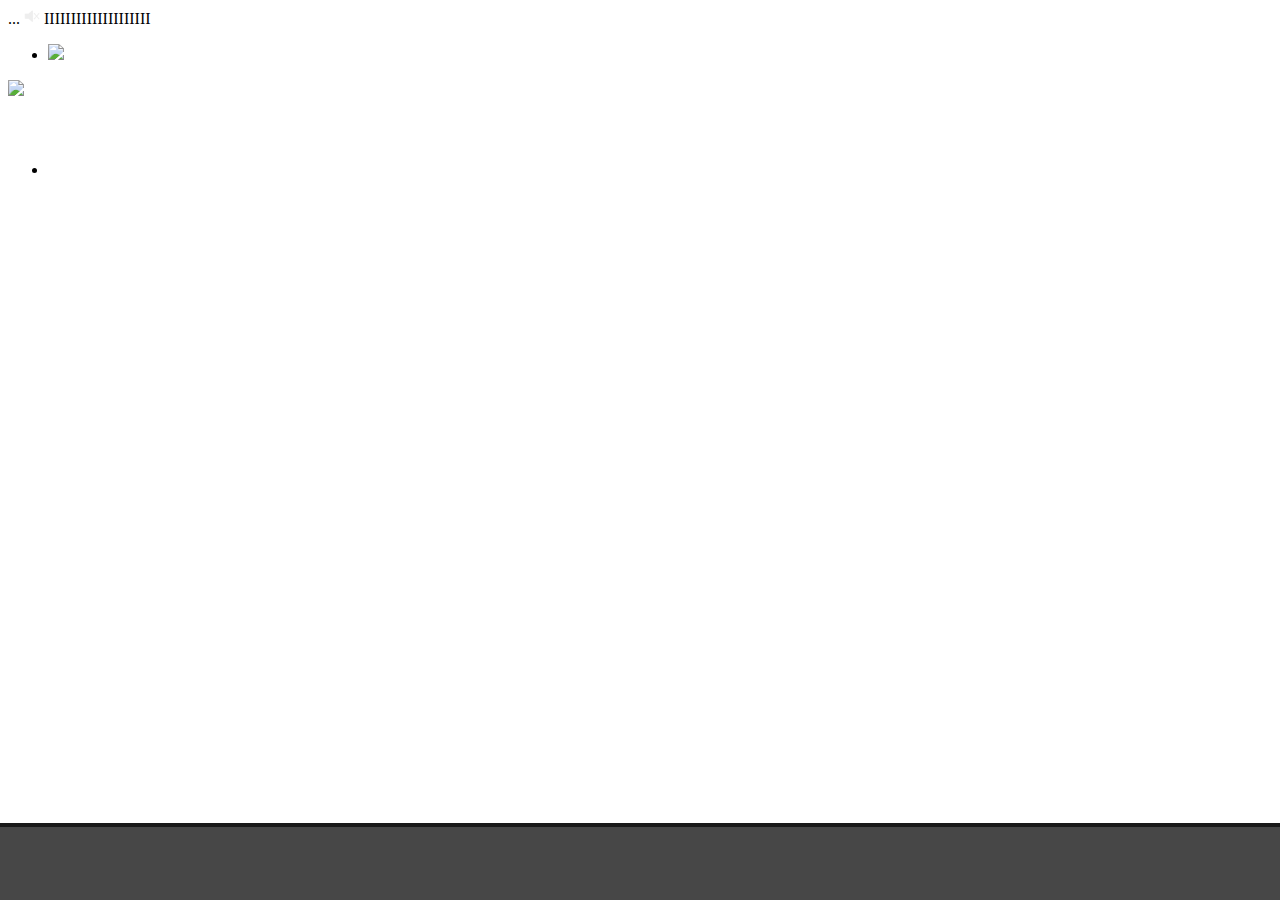
==== commit a5756ddc: "app: show mute status" ====
--- a/app/index.html
+++ b/app/index.html
@@ -95,7 +95,7 @@
 <!-- APP specific html header elements // START -->
 
 <nav-info id="audio1"></nav-info><!--icon-->
-<nav-info id="audio2"></nav-info><!--icon-->
+<nav-info id="audio2"><img src="mbox_img/icon/header_mute.png" style="width:16px;height:16px;"></nav-info><!--icon-->
 <nav-info id="audio3">IIIIIIIIIIIIIIIIIIII</nav-info>
 <nav-info id="audio4"></nav-info><!--icon-->
 <nav-audio id="audio_ctrl"></nav-audio>
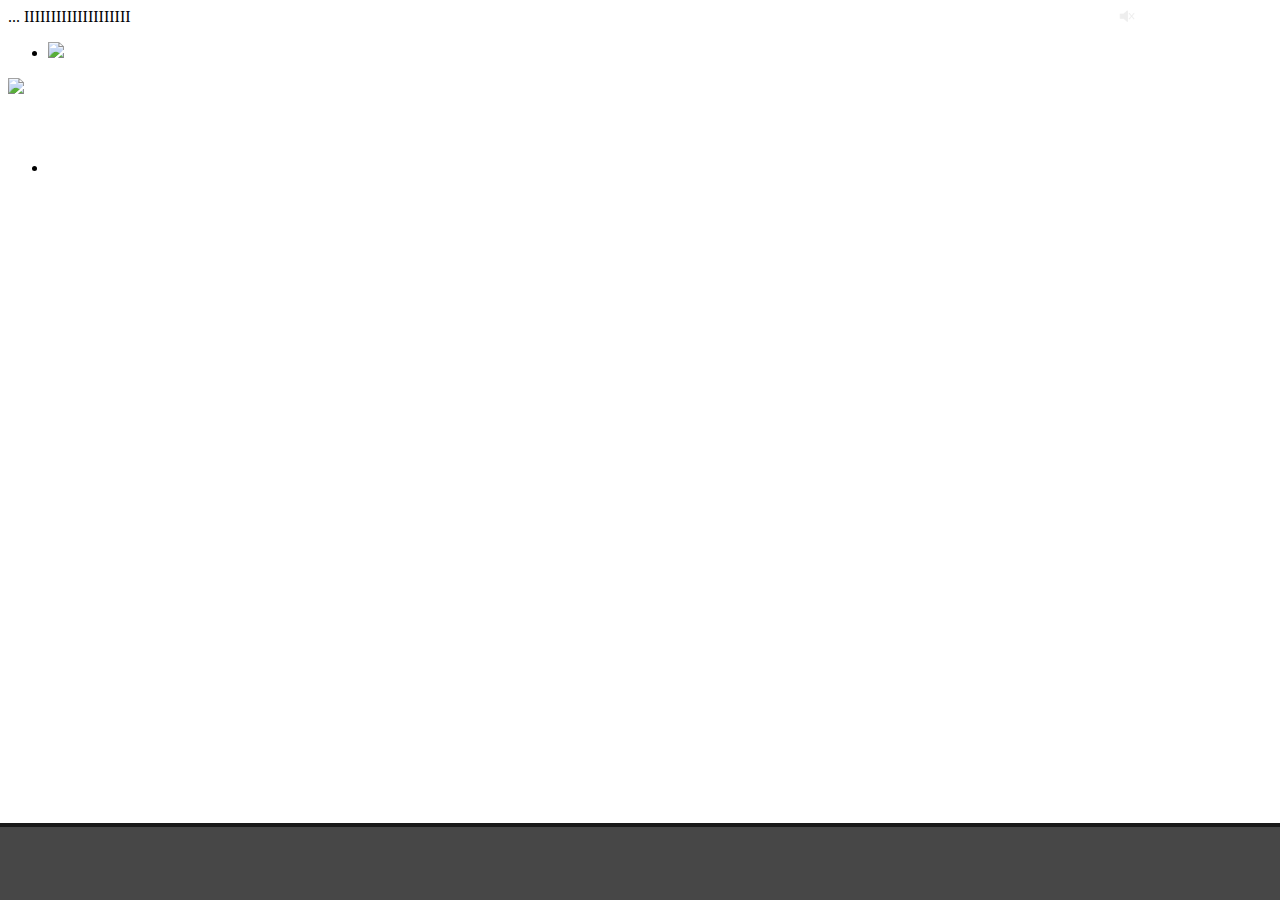
==== commit 18369ce5: "srv/app: bugfix mute volume and show status in app" ====
--- a/app/index.html
+++ b/app/index.html
@@ -94,7 +94,7 @@
 
 <!-- APP specific html header elements // START -->
 
-<nav-info id="audio1"></nav-info><!--icon-->
+<nav-info id="audio1"><img src="mbox_img/icon/header_vol+.png" style="width:16px;height:16px;"></nav-info><!--icon-->
 <nav-info id="audio2"><img src="mbox_img/icon/header_mute.png" style="width:16px;height:16px;"></nav-info><!--icon-->
 <nav-info id="audio3">IIIIIIIIIIIIIIIIIIII</nav-info>
 <nav-info id="audio4"></nav-info><!--icon-->
--- a/app/mbox_app/style-mbox-control.css
+++ b/app/mbox_app/style-mbox-control.css
@@ -1,3 +1,13 @@
+#audio1 {
+	position : absolute;
+	right : 145px;
+	}
+
+#audio2 {
+	position : absolute;
+	right : 145px;
+	}
+
 @keyframes control_on {
   from {bottom: -110px;}
   to   {bottom: -20px;}
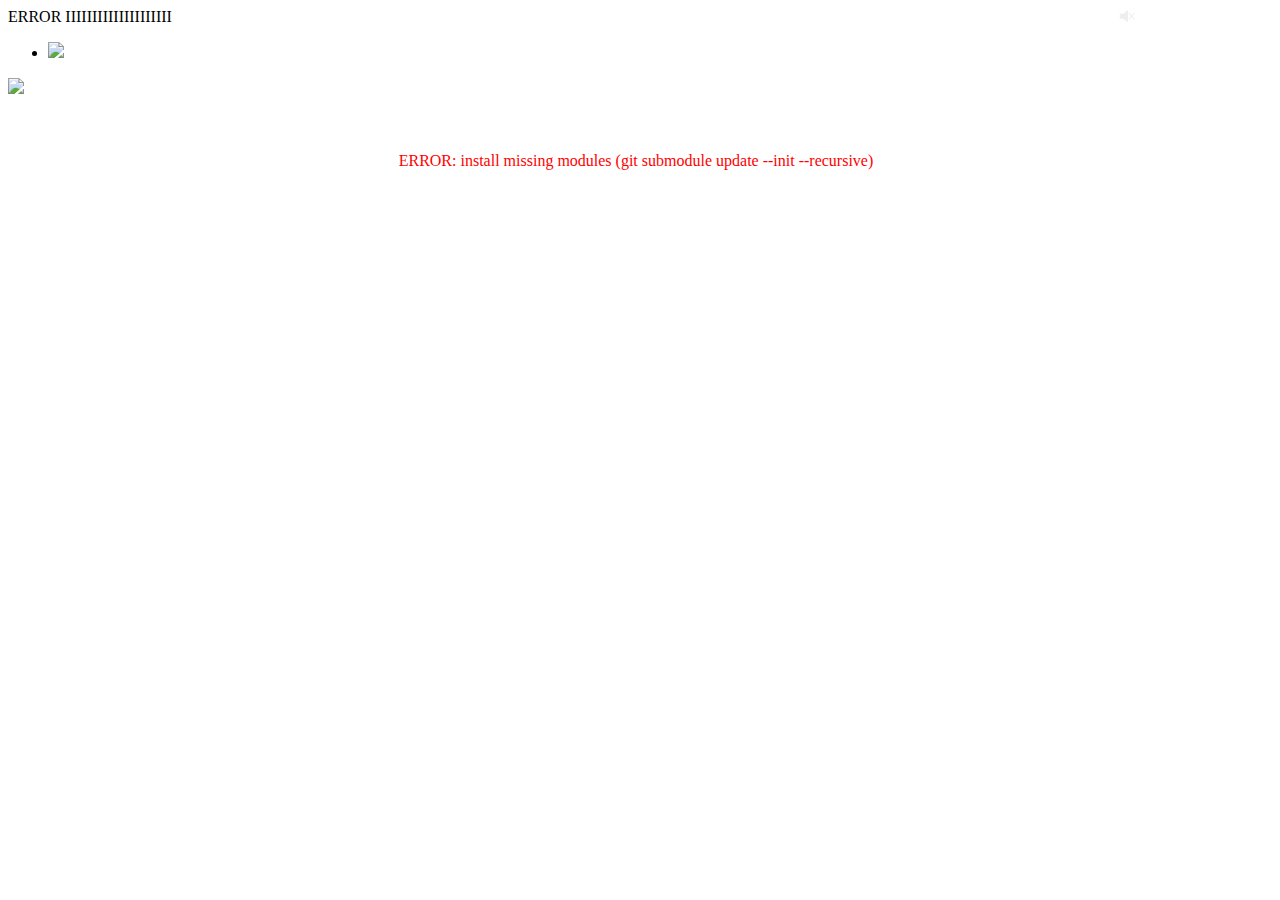
==== commit a114316d: "app: add speaking error message if modules are missing" ====
--- a/app/index.html
+++ b/app/index.html
@@ -6,21 +6,25 @@
 
 <META charset="utf-8"> 
 <META http-equiv="content-type" content="text/html; charset=utf-8">
-<META name="apple-mobile-web-app-capable" content="yes" />
-<META name="viewport" content="width=device-width, initial-scale=1.0, minimum-scale=0.3, maximum-scale=1.0" /> 
+<META name="apple-mobile-web-app-capable" content="yes"></META>
+<META name="viewport" content="width=device-width, initial-scale=1.0, minimum-scale=0.3, maximum-scale=1.0"></META>
 
-<LINK rel=apple-touch-icon             href="favicon.png" />
-<LINK rel=apple-touch-icon-precomposed href="favicon.png" />
+<LINK rel=apple-touch-icon href="favicon.png"></LINK>
+<LINK rel=apple-touch-icon-precomposed href="favicon.png"></LINK>
 
 <!-- jcResources START -->
 
 <script src="modules/jc-app/jc-app-1.4.1.js"></script>
 <script src="modules/jc-functions/jc-functions-0.1.5.js"></script>
 <script src="modules/jc-cookie/jc-cookie.js"></script>
-<script src="modules/jc-msg/jc-msg-1.1.6.js"></script>		<link href="modules/jc-msg/jc-msg-1.1.6.css" rel="stylesheet">
-<script src="modules/jc-player/jc-player-0.1.7.js"></script>		<link href="modules/jc-player/jc-player-0.1.7.css" rel="stylesheet">
-<script src="modules/jc-player/jc-volume-slider-0.1.1.js"></script>	<link href="modules/jc-player/jc-volume-slider-0.1.1.css" rel="stylesheet" >
-<script src="modules/jc-upload/upload-0.3.0.js"></script> 		<link href="modules/jc-upload/upload-0.3.0.css" rel="stylesheet">
+<script src="modules/jc-msg/jc-msg-1.1.6.js"></script>
+    <link href="modules/jc-msg/jc-msg-1.1.6.css" rel="stylesheet">
+<script src="modules/jc-player/jc-player-0.1.7.js"></script>
+    <link href="modules/jc-player/jc-player-0.1.7.css" rel="stylesheet">
+<script src="modules/jc-player/jc-volume-slider-0.1.1.js"></script>
+    <link href="modules/jc-player/jc-volume-slider-0.1.1.css" rel="stylesheet" >
+<script src="modules/jc-upload/upload-0.3.0.js"></script>
+    <link href="modules/jc-upload/upload-0.3.0.css" rel="stylesheet">
 
 <!-- jcAppFramework START -->
 
@@ -34,6 +38,14 @@
 
 <script src="framework/app-fw/app-conf.js"></script>
 <script src="framework/app-fw/app-menu.js"></script>
+
+<script>
+    ErrorMissingModules = false;
+    try { if(jcAppTest) { console.log("jc://modules/"); } }
+    catch(e) { alert("jc://modules/ is not correctly installed!"); ErrorMissingModules = true; }
+    try { if(appFwVersion) { console.log("jc://modules/"); } }
+    catch(e) { alert("jc://framework/ is not correctly installed!"); ErrorMissingModules = true; }
+</script>
 
 <link rel="stylesheet" href="framework/app-fw/style-main.css">
 <link rel="stylesheet" href="framework/app-fw/style-menu.css">
@@ -139,6 +151,13 @@
 <div id="mbox_temp"         style="display:block"></div>
 
 <script src="framework/app-fw/app-main.js"></script>
+<script>
+    if (ErrorMissingModules) {
+        document.getElementById("navTitle").innerHTML = "ERROR";
+        document.getElementById("app_background").innerHTML = "<br/><br/><br/>ERROR: install missing modules (git submodule update --init --recursive)";
+        document.getElementById("app_background").style = "color:red;text-align:center";
+    }
+</script>
 
 <!-- APP specific html elements or scripts // START -->
 
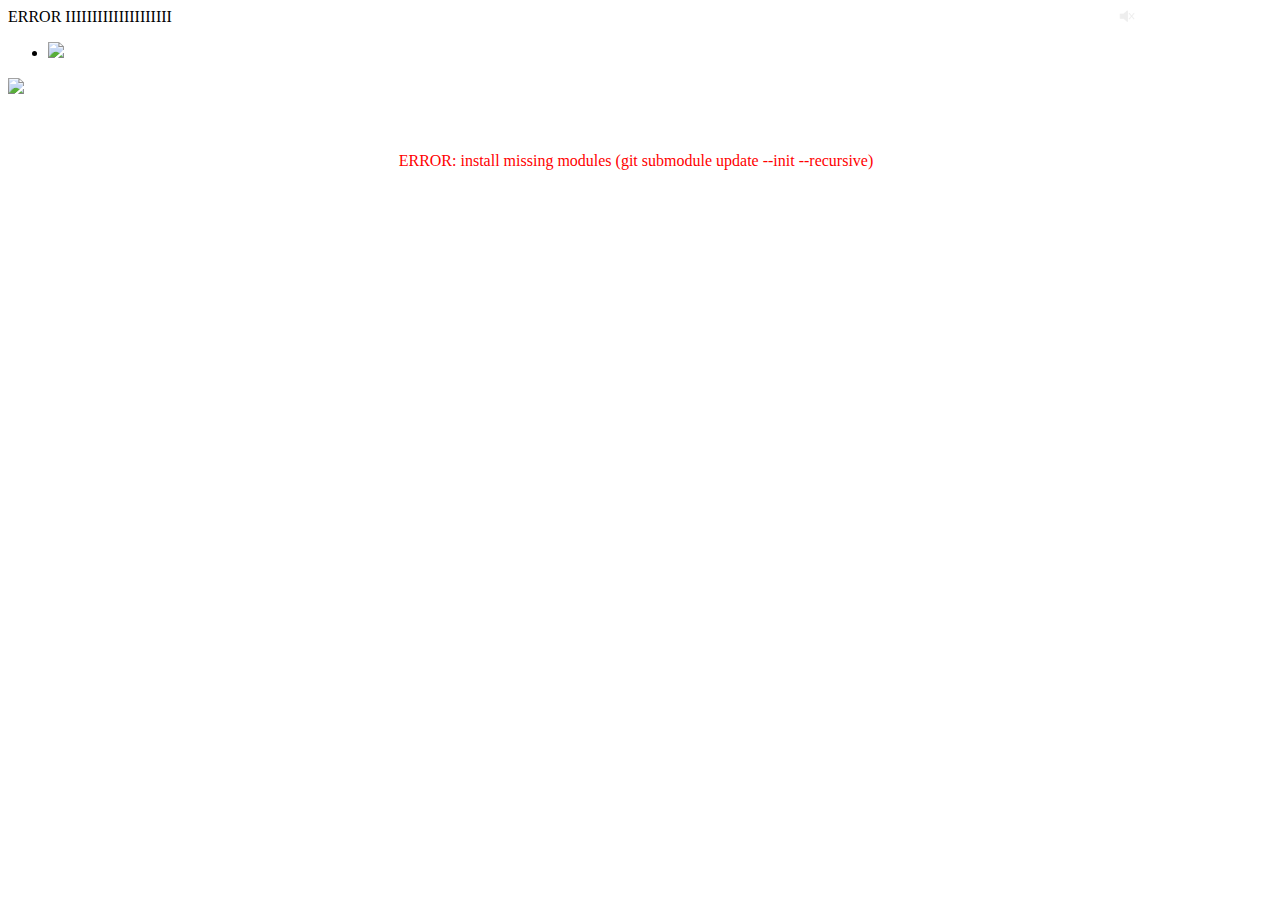
==== commit 9685e121: "srv: optimize api calls and logging" ====
--- a/app/index.html
+++ b/app/index.html
@@ -6,15 +6,15 @@
 
 <META charset="utf-8"> 
 <META http-equiv="content-type" content="text/html; charset=utf-8">
-<META name="apple-mobile-web-app-capable" content="yes"></META>
-<META name="viewport" content="width=device-width, initial-scale=1.0, minimum-scale=0.3, maximum-scale=1.0"></META>
+<META name="apple-mobile-web-app-capable" content="yes">
+<META name="viewport" content="width=device-width, initial-scale=1.0, minimum-scale=0.3, maximum-scale=1.0">
 
-<LINK rel=apple-touch-icon href="favicon.png"></LINK>
-<LINK rel=apple-touch-icon-precomposed href="favicon.png"></LINK>
+<LINK rel=apple-touch-icon href="favicon.png">
+<LINK rel=apple-touch-icon-precomposed href="favicon.png">
 
 <!-- jcResources START -->
 
-<script src="modules/jc-app/jc-app-1.4.1.js"></script>
+<script src="modules/jc-app/jc-app-1.4.2.js"></script>
 <script src="modules/jc-functions/jc-functions-0.1.5.js"></script>
 <script src="modules/jc-cookie/jc-cookie.js"></script>
 <script src="modules/jc-msg/jc-msg-1.1.6.js"></script>
@@ -130,7 +130,7 @@
 <div id='reload_info'  style="width:100%;display:none;"></div>
 <div id='remote_block' style="width:100%">
   <div class='frame_block'>
-    <div class='remote_nav' id='remote_nav'><nav-b>
+    <div class='remote_nav' id='remote_nav'><nav-b/>
      <ul>
       <li>
         <ul id='menuItems2'><!-- fixed menu for wide screens - filled by script --></ul>
@@ -169,6 +169,6 @@
 &nbsp;<br/>
 &nbsp;<br/>
 &nbsp;<br/>
-
+</div>
 </body>
 </html>
